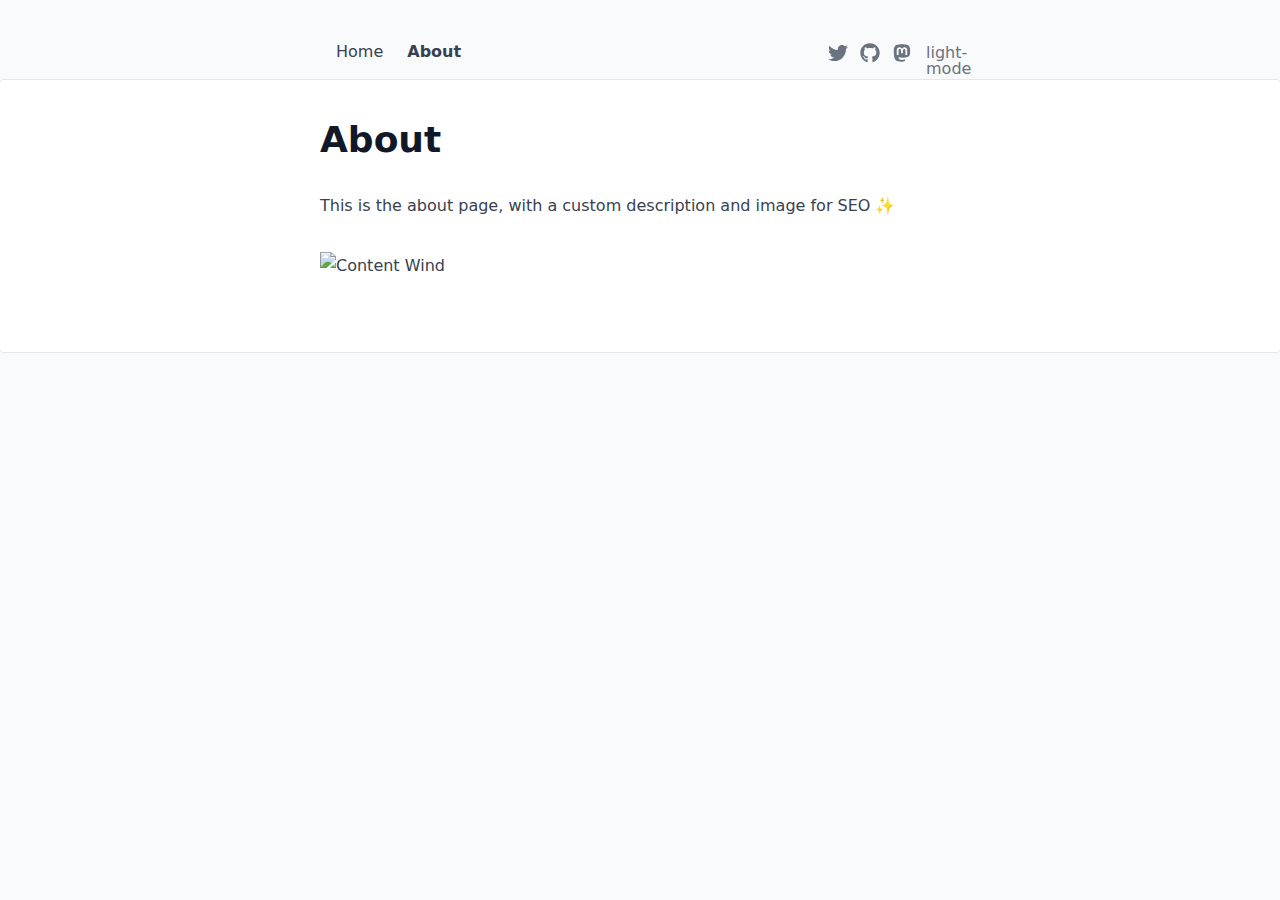
==== about/index.html @ ec0060a5 "Deploying to gh-pages from @ sdsoldi/fechas-pcfutbol@ead075a1a4269abf034010d675657d88523efaa9 🚀" ====
<!DOCTYPE html><html  lang="en" data-capo=""><head><meta charset="utf-8">
<meta name="viewport" content="width=device-width, initial-scale=1">
<title>About</title>
<style>/*! tailwindcss v3.4.10 | MIT License | https://tailwindcss.com*/*,:after,:before{border:0 solid #e5e7eb;box-sizing:border-box}:after,:before{--tw-content:""}:host,html{line-height:1.5;-webkit-text-size-adjust:100%;font-family:ui-sans-serif,system-ui,sans-serif,Apple Color Emoji,Segoe UI Emoji,Segoe UI Symbol,Noto Color Emoji;font-feature-settings:normal;font-variation-settings:normal;tab-size:4;-webkit-tap-highlight-color:transparent}body{line-height:inherit;margin:0}hr{border-top-width:1px;color:inherit;height:0}abbr:where([title]){-webkit-text-decoration:underline dotted;text-decoration:underline dotted}h1,h2,h3,h4,h5,h6{font-size:inherit;font-weight:inherit}a{color:inherit;text-decoration:inherit}b,strong{font-weight:bolder}code,kbd,pre,samp{font-family:ui-monospace,SFMono-Regular,Menlo,Monaco,Consolas,Liberation Mono,Courier New,monospace;font-feature-settings:normal;font-size:1em;font-variation-settings:normal}small{font-size:80%}sub,sup{font-size:75%;line-height:0;position:relative;vertical-align:initial}sub{bottom:-.25em}sup{top:-.5em}table{border-collapse:collapse;border-color:inherit;text-indent:0}button,input,optgroup,select,textarea{color:inherit;font-family:inherit;font-feature-settings:inherit;font-size:100%;font-variation-settings:inherit;font-weight:inherit;letter-spacing:inherit;line-height:inherit;margin:0;padding:0}button,select{text-transform:none}button,input:where([type=button]),input:where([type=reset]),input:where([type=submit]){-webkit-appearance:button;background-color:initial;background-image:none}:-moz-focusring{outline:auto}:-moz-ui-invalid{box-shadow:none}progress{vertical-align:initial}::-webkit-inner-spin-button,::-webkit-outer-spin-button{height:auto}[type=search]{-webkit-appearance:textfield;outline-offset:-2px}::-webkit-search-decoration{-webkit-appearance:none}::-webkit-file-upload-button{-webkit-appearance:button;font:inherit}summary{display:list-item}blockquote,dd,dl,figure,h1,h2,h3,h4,h5,h6,hr,p,pre{margin:0}fieldset{margin:0}fieldset,legend{padding:0}menu,ol,ul{list-style:none;margin:0;padding:0}dialog{padding:0}textarea{resize:vertical}input::placeholder,textarea::placeholder{color:#9ca3af;opacity:1}[role=button],button{cursor:pointer}:disabled{cursor:default}audio,canvas,embed,iframe,img,object,svg,video{display:block;vertical-align:middle}img,video{height:auto;max-width:100%}[hidden]{display:none}*,::backdrop,:after,:before{--tw-border-spacing-x:0;--tw-border-spacing-y:0;--tw-translate-x:0;--tw-translate-y:0;--tw-rotate:0;--tw-skew-x:0;--tw-skew-y:0;--tw-scale-x:1;--tw-scale-y:1;--tw-pan-x: ;--tw-pan-y: ;--tw-pinch-zoom: ;--tw-scroll-snap-strictness:proximity;--tw-gradient-from-position: ;--tw-gradient-via-position: ;--tw-gradient-to-position: ;--tw-ordinal: ;--tw-slashed-zero: ;--tw-numeric-figure: ;--tw-numeric-spacing: ;--tw-numeric-fraction: ;--tw-ring-inset: ;--tw-ring-offset-width:0px;--tw-ring-offset-color:#fff;--tw-ring-color:#3b82f680;--tw-ring-offset-shadow:0 0 #0000;--tw-ring-shadow:0 0 #0000;--tw-shadow:0 0 #0000;--tw-shadow-colored:0 0 #0000;--tw-blur: ;--tw-brightness: ;--tw-contrast: ;--tw-grayscale: ;--tw-hue-rotate: ;--tw-invert: ;--tw-saturate: ;--tw-sepia: ;--tw-drop-shadow: ;--tw-backdrop-blur: ;--tw-backdrop-brightness: ;--tw-backdrop-contrast: ;--tw-backdrop-grayscale: ;--tw-backdrop-hue-rotate: ;--tw-backdrop-invert: ;--tw-backdrop-opacity: ;--tw-backdrop-saturate: ;--tw-backdrop-sepia: ;--tw-contain-size: ;--tw-contain-layout: ;--tw-contain-paint: ;--tw-contain-style: }.prose{color:var(--tw-prose-body);max-width:65ch}.prose :where(p):not(:where([class~=not-prose],[class~=not-prose] *)){margin-bottom:1.25em;margin-top:1.25em}.prose :where([class~=lead]):not(:where([class~=not-prose],[class~=not-prose] *)){color:var(--tw-prose-lead);font-size:1.25em;line-height:1.6;margin-bottom:1.2em;margin-top:1.2em}.prose :where(a):not(:where([class~=not-prose],[class~=not-prose] *)){color:var(--tw-prose-links);font-weight:500;text-decoration:underline}.prose :where(strong):not(:where([class~=not-prose],[class~=not-prose] *)){color:var(--tw-prose-bold);font-weight:600}.prose :where(a strong):not(:where([class~=not-prose],[class~=not-prose] *)){color:inherit}.prose :where(blockquote strong):not(:where([class~=not-prose],[class~=not-prose] *)){color:inherit}.prose :where(thead th strong):not(:where([class~=not-prose],[class~=not-prose] *)){color:inherit}.prose :where(ol):not(:where([class~=not-prose],[class~=not-prose] *)){list-style-type:decimal;margin-bottom:1.25em;margin-top:1.25em;padding-inline-start:1.625em}.prose :where(ol[type=A]):not(:where([class~=not-prose],[class~=not-prose] *)){list-style-type:upper-alpha}.prose :where(ol[type=a]):not(:where([class~=not-prose],[class~=not-prose] *)){list-style-type:lower-alpha}.prose :where(ol[type=A s]):not(:where([class~=not-prose],[class~=not-prose] *)){list-style-type:upper-alpha}.prose :where(ol[type=a s]):not(:where([class~=not-prose],[class~=not-prose] *)){list-style-type:lower-alpha}.prose :where(ol[type=I]):not(:where([class~=not-prose],[class~=not-prose] *)){list-style-type:upper-roman}.prose :where(ol[type=i]):not(:where([class~=not-prose],[class~=not-prose] *)){list-style-type:lower-roman}.prose :where(ol[type=I s]):not(:where([class~=not-prose],[class~=not-prose] *)){list-style-type:upper-roman}.prose :where(ol[type=i s]):not(:where([class~=not-prose],[class~=not-prose] *)){list-style-type:lower-roman}.prose :where(ol[type="1"]):not(:where([class~=not-prose],[class~=not-prose] *)){list-style-type:decimal}.prose :where(ul):not(:where([class~=not-prose],[class~=not-prose] *)){list-style-type:disc;margin-bottom:1.25em;margin-top:1.25em;padding-inline-start:1.625em}.prose :where(ol>li):not(:where([class~=not-prose],[class~=not-prose] *))::marker{color:var(--tw-prose-counters);font-weight:400}.prose :where(ul>li):not(:where([class~=not-prose],[class~=not-prose] *))::marker{color:var(--tw-prose-bullets)}.prose :where(dt):not(:where([class~=not-prose],[class~=not-prose] *)){color:var(--tw-prose-headings);font-weight:600;margin-top:1.25em}.prose :where(hr):not(:where([class~=not-prose],[class~=not-prose] *)){border-color:var(--tw-prose-hr);border-top-width:1px;margin-bottom:3em;margin-top:3em}.prose :where(blockquote):not(:where([class~=not-prose],[class~=not-prose] *)){border-inline-start-color:var(--tw-prose-quote-borders);border-inline-start-width:.25rem;color:var(--tw-prose-quotes);font-style:italic;font-weight:500;margin-bottom:1.6em;margin-top:1.6em;padding-inline-start:1em;quotes:"\201C""\201D""\2018""\2019"}.prose :where(blockquote p:first-of-type):not(:where([class~=not-prose],[class~=not-prose] *)):before{content:open-quote}.prose :where(blockquote p:last-of-type):not(:where([class~=not-prose],[class~=not-prose] *)):after{content:close-quote}.prose :where(h1):not(:where([class~=not-prose],[class~=not-prose] *)){color:var(--tw-prose-headings);font-size:2.25em;font-weight:800;line-height:1.1111111;margin-bottom:.8888889em;margin-top:0}.prose :where(h1 strong):not(:where([class~=not-prose],[class~=not-prose] *)){color:inherit;font-weight:900}.prose :where(h2):not(:where([class~=not-prose],[class~=not-prose] *)){color:var(--tw-prose-headings);font-size:1.5em;font-weight:700;line-height:1.3333333;margin-bottom:1em;margin-top:2em}.prose :where(h2 strong):not(:where([class~=not-prose],[class~=not-prose] *)){color:inherit;font-weight:800}.prose :where(h3):not(:where([class~=not-prose],[class~=not-prose] *)){color:var(--tw-prose-headings);font-size:1.25em;font-weight:600;line-height:1.6;margin-bottom:.6em;margin-top:1.6em}.prose :where(h3 strong):not(:where([class~=not-prose],[class~=not-prose] *)){color:inherit;font-weight:700}.prose :where(h4):not(:where([class~=not-prose],[class~=not-prose] *)){color:var(--tw-prose-headings);font-weight:600;line-height:1.5;margin-bottom:.5em;margin-top:1.5em}.prose :where(h4 strong):not(:where([class~=not-prose],[class~=not-prose] *)){color:inherit;font-weight:700}.prose :where(img):not(:where([class~=not-prose],[class~=not-prose] *)){margin-bottom:2em;margin-top:2em}.prose :where(picture):not(:where([class~=not-prose],[class~=not-prose] *)){display:block;margin-bottom:2em;margin-top:2em}.prose :where(video):not(:where([class~=not-prose],[class~=not-prose] *)){margin-bottom:2em;margin-top:2em}.prose :where(kbd):not(:where([class~=not-prose],[class~=not-prose] *)){border-radius:.3125rem;box-shadow:0 0 0 1px rgb(var(--tw-prose-kbd-shadows)/10%),0 3px 0 rgb(var(--tw-prose-kbd-shadows)/10%);color:var(--tw-prose-kbd);font-family:inherit;font-size:.875em;font-weight:500;padding-inline-end:.375em;padding-bottom:.1875em;padding-top:.1875em;padding-inline-start:.375em}.prose :where(code):not(:where([class~=not-prose],[class~=not-prose] *)){color:var(--tw-prose-code);font-size:.875em;font-weight:600}.prose :where(code):not(:where([class~=not-prose],[class~=not-prose] *)):before{content:"`"}.prose :where(code):not(:where([class~=not-prose],[class~=not-prose] *)):after{content:"`"}.prose :where(a code):not(:where([class~=not-prose],[class~=not-prose] *)){color:inherit}.prose :where(h1 code):not(:where([class~=not-prose],[class~=not-prose] *)){color:inherit}.prose :where(h2 code):not(:where([class~=not-prose],[class~=not-prose] *)){color:inherit;font-size:.875em}.prose :where(h3 code):not(:where([class~=not-prose],[class~=not-prose] *)){color:inherit;font-size:.9em}.prose :where(h4 code):not(:where([class~=not-prose],[class~=not-prose] *)){color:inherit}.prose :where(blockquote code):not(:where([class~=not-prose],[class~=not-prose] *)){color:inherit}.prose :where(thead th code):not(:where([class~=not-prose],[class~=not-prose] *)){color:inherit}.prose :where(pre):not(:where([class~=not-prose],[class~=not-prose] *)){background-color:var(--tw-prose-pre-bg);border-radius:.375rem;color:var(--tw-prose-pre-code);font-size:.875em;font-weight:400;line-height:1.7142857;margin-bottom:1.7142857em;margin-top:1.7142857em;overflow-x:auto;padding-inline-end:1.1428571em;padding-bottom:.8571429em;padding-top:.8571429em;padding-inline-start:1.1428571em}.prose :where(pre code):not(:where([class~=not-prose],[class~=not-prose] *)){background-color:initial;border-radius:0;border-width:0;color:inherit;font-family:inherit;font-size:inherit;font-weight:inherit;line-height:inherit;padding:0}.prose :where(pre code):not(:where([class~=not-prose],[class~=not-prose] *)):before{content:none}.prose :where(pre code):not(:where([class~=not-prose],[class~=not-prose] *)):after{content:none}.prose :where(table):not(:where([class~=not-prose],[class~=not-prose] *)){font-size:.875em;line-height:1.7142857;margin-bottom:2em;margin-top:2em;table-layout:auto;width:100%}.prose :where(thead):not(:where([class~=not-prose],[class~=not-prose] *)){border-bottom-color:var(--tw-prose-th-borders);border-bottom-width:1px}.prose :where(thead th):not(:where([class~=not-prose],[class~=not-prose] *)){color:var(--tw-prose-headings);font-weight:600;padding-inline-end:.5714286em;padding-bottom:.5714286em;padding-inline-start:.5714286em;vertical-align:bottom}.prose :where(tbody tr):not(:where([class~=not-prose],[class~=not-prose] *)){border-bottom-color:var(--tw-prose-td-borders);border-bottom-width:1px}.prose :where(tbody tr:last-child):not(:where([class~=not-prose],[class~=not-prose] *)){border-bottom-width:0}.prose :where(tbody td):not(:where([class~=not-prose],[class~=not-prose] *)){vertical-align:initial}.prose :where(tfoot):not(:where([class~=not-prose],[class~=not-prose] *)){border-top-color:var(--tw-prose-th-borders);border-top-width:1px}.prose :where(tfoot td):not(:where([class~=not-prose],[class~=not-prose] *)){vertical-align:top}.prose :where(th,td):not(:where([class~=not-prose],[class~=not-prose] *)){text-align:start}.prose :where(figure>*):not(:where([class~=not-prose],[class~=not-prose] *)){margin-bottom:0;margin-top:0}.prose :where(figcaption):not(:where([class~=not-prose],[class~=not-prose] *)){color:var(--tw-prose-captions);font-size:.875em;line-height:1.4285714;margin-top:.8571429em}.prose{--tw-prose-body:#374151;--tw-prose-headings:#111827;--tw-prose-lead:#4b5563;--tw-prose-links:#111827;--tw-prose-bold:#111827;--tw-prose-counters:#6b7280;--tw-prose-bullets:#d1d5db;--tw-prose-hr:#e5e7eb;--tw-prose-quotes:#111827;--tw-prose-quote-borders:#e5e7eb;--tw-prose-captions:#6b7280;--tw-prose-kbd:#111827;--tw-prose-kbd-shadows:17 24 39;--tw-prose-code:#111827;--tw-prose-pre-code:#e5e7eb;--tw-prose-pre-bg:#1f2937;--tw-prose-th-borders:#d1d5db;--tw-prose-td-borders:#e5e7eb;--tw-prose-invert-body:#d1d5db;--tw-prose-invert-headings:#fff;--tw-prose-invert-lead:#9ca3af;--tw-prose-invert-links:#fff;--tw-prose-invert-bold:#fff;--tw-prose-invert-counters:#9ca3af;--tw-prose-invert-bullets:#4b5563;--tw-prose-invert-hr:#374151;--tw-prose-invert-quotes:#f3f4f6;--tw-prose-invert-quote-borders:#374151;--tw-prose-invert-captions:#9ca3af;--tw-prose-invert-kbd:#fff;--tw-prose-invert-kbd-shadows:255 255 255;--tw-prose-invert-code:#fff;--tw-prose-invert-pre-code:#d1d5db;--tw-prose-invert-pre-bg:#00000080;--tw-prose-invert-th-borders:#4b5563;--tw-prose-invert-td-borders:#374151;font-size:1rem;line-height:1.75}.prose :where(picture>img):not(:where([class~=not-prose],[class~=not-prose] *)){margin-bottom:0;margin-top:0}.prose :where(li):not(:where([class~=not-prose],[class~=not-prose] *)){margin-bottom:.5em;margin-top:.5em}.prose :where(ol>li):not(:where([class~=not-prose],[class~=not-prose] *)){padding-inline-start:.375em}.prose :where(ul>li):not(:where([class~=not-prose],[class~=not-prose] *)){padding-inline-start:.375em}.prose :where(.prose>ul>li p):not(:where([class~=not-prose],[class~=not-prose] *)){margin-bottom:.75em;margin-top:.75em}.prose :where(.prose>ul>li>p:first-child):not(:where([class~=not-prose],[class~=not-prose] *)){margin-top:1.25em}.prose :where(.prose>ul>li>p:last-child):not(:where([class~=not-prose],[class~=not-prose] *)){margin-bottom:1.25em}.prose :where(.prose>ol>li>p:first-child):not(:where([class~=not-prose],[class~=not-prose] *)){margin-top:1.25em}.prose :where(.prose>ol>li>p:last-child):not(:where([class~=not-prose],[class~=not-prose] *)){margin-bottom:1.25em}.prose :where(ul ul,ul ol,ol ul,ol ol):not(:where([class~=not-prose],[class~=not-prose] *)){margin-bottom:.75em;margin-top:.75em}.prose :where(dl):not(:where([class~=not-prose],[class~=not-prose] *)){margin-bottom:1.25em;margin-top:1.25em}.prose :where(dd):not(:where([class~=not-prose],[class~=not-prose] *)){margin-top:.5em;padding-inline-start:1.625em}.prose :where(hr+*):not(:where([class~=not-prose],[class~=not-prose] *)){margin-top:0}.prose :where(h2+*):not(:where([class~=not-prose],[class~=not-prose] *)){margin-top:0}.prose :where(h3+*):not(:where([class~=not-prose],[class~=not-prose] *)){margin-top:0}.prose :where(h4+*):not(:where([class~=not-prose],[class~=not-prose] *)){margin-top:0}.prose :where(thead th:first-child):not(:where([class~=not-prose],[class~=not-prose] *)){padding-inline-start:0}.prose :where(thead th:last-child):not(:where([class~=not-prose],[class~=not-prose] *)){padding-inline-end:0}.prose :where(tbody td,tfoot td):not(:where([class~=not-prose],[class~=not-prose] *)){padding-inline-end:.5714286em;padding-bottom:.5714286em;padding-top:.5714286em;padding-inline-start:.5714286em}.prose :where(tbody td:first-child,tfoot td:first-child):not(:where([class~=not-prose],[class~=not-prose] *)){padding-inline-start:0}.prose :where(tbody td:last-child,tfoot td:last-child):not(:where([class~=not-prose],[class~=not-prose] *)){padding-inline-end:0}.prose :where(figure):not(:where([class~=not-prose],[class~=not-prose] *)){margin-bottom:2em;margin-top:2em}.prose :where(.prose>:first-child):not(:where([class~=not-prose],[class~=not-prose] *)){margin-top:0}.prose :where(.prose>:last-child):not(:where([class~=not-prose],[class~=not-prose] *)){margin-bottom:0}.sr-only{height:1px;margin:-1px;overflow:hidden;padding:0;position:absolute;width:1px;clip:rect(0,0,0,0);border-width:0;white-space:nowrap}.static{position:static}.m-auto{margin:auto}.mx-auto{margin-left:auto;margin-right:auto}.mr-6{margin-right:1.5rem}.block{display:block}.inline-block{display:inline-block}.flex{display:flex}.inline-flex{display:inline-flex}.h-4{height:1rem}.h-5{height:1.25rem}.w-4{width:1rem}.w-5{width:1.25rem}.max-w-2xl{max-width:42rem}.max-w-full{max-width:100%}.max-w-none{max-width:none}.items-center{align-items:center}.justify-between{justify-content:space-between}.gap-1{gap:.25rem}.space-x-3>:not([hidden])~:not([hidden]){--tw-space-x-reverse:0;margin-left:calc(.75rem*(1 - var(--tw-space-x-reverse)));margin-right:calc(.75rem*var(--tw-space-x-reverse))}.overflow-x-auto{overflow-x:auto}.rounded{border-radius:.25rem}.bg-gray-50{--tw-bg-opacity:1;background-color:rgb(249 250 251/var(--tw-bg-opacity))}.bg-gray-800{--tw-bg-opacity:1;background-color:rgb(31 41 55/var(--tw-bg-opacity))}.bg-white{--tw-bg-opacity:1;background-color:rgb(255 255 255/var(--tw-bg-opacity))}.px-3{padding-left:.75rem;padding-right:.75rem}.px-4{padding-left:1rem;padding-right:1rem}.py-1{padding-bottom:.25rem;padding-top:.25rem}.py-10{padding-bottom:2.5rem;padding-top:2.5rem}.py-4{padding-bottom:1rem;padding-top:1rem}.text-2xl{font-size:1.5rem;line-height:2rem}.font-bold{font-weight:700}.text-black{--tw-text-opacity:1;color:rgb(0 0 0/var(--tw-text-opacity))}.text-gray-500{--tw-text-opacity:1;color:rgb(107 114 128/var(--tw-text-opacity))}.text-gray-700{--tw-text-opacity:1;color:rgb(55 65 81/var(--tw-text-opacity))}.text-white{--tw-text-opacity:1;color:rgb(255 255 255/var(--tw-text-opacity))}.no-underline{text-decoration-line:none}.ring-1{--tw-ring-offset-shadow:var(--tw-ring-inset) 0 0 0 var(--tw-ring-offset-width) var(--tw-ring-offset-color);--tw-ring-shadow:var(--tw-ring-inset) 0 0 0 calc(1px + var(--tw-ring-offset-width)) var(--tw-ring-color);box-shadow:var(--tw-ring-offset-shadow),var(--tw-ring-shadow),var(--tw-shadow,0 0 #0000)}.ring-gray-200{--tw-ring-opacity:1;--tw-ring-color:rgb(229 231 235/var(--tw-ring-opacity))}.transition{transition-duration:.15s;transition-property:color,background-color,border-color,text-decoration-color,fill,stroke,opacity,box-shadow,transform,filter,-webkit-backdrop-filter;transition-property:color,background-color,border-color,text-decoration-color,fill,stroke,opacity,box-shadow,transform,filter,backdrop-filter;transition-property:color,background-color,border-color,text-decoration-color,fill,stroke,opacity,box-shadow,transform,filter,backdrop-filter,-webkit-backdrop-filter;transition-timing-function:cubic-bezier(.4,0,.2,1)}.dark\:prose-invert:is(.dark *){--tw-prose-body:var(--tw-prose-invert-body);--tw-prose-headings:var(--tw-prose-invert-headings);--tw-prose-lead:var(--tw-prose-invert-lead);--tw-prose-links:var(--tw-prose-invert-links);--tw-prose-bold:var(--tw-prose-invert-bold);--tw-prose-counters:var(--tw-prose-invert-counters);--tw-prose-bullets:var(--tw-prose-invert-bullets);--tw-prose-hr:var(--tw-prose-invert-hr);--tw-prose-quotes:var(--tw-prose-invert-quotes);--tw-prose-quote-borders:var(--tw-prose-invert-quote-borders);--tw-prose-captions:var(--tw-prose-invert-captions);--tw-prose-kbd:var(--tw-prose-invert-kbd);--tw-prose-kbd-shadows:var(--tw-prose-invert-kbd-shadows);--tw-prose-code:var(--tw-prose-invert-code);--tw-prose-pre-code:var(--tw-prose-invert-pre-code);--tw-prose-pre-bg:var(--tw-prose-invert-pre-bg);--tw-prose-th-borders:var(--tw-prose-invert-th-borders);--tw-prose-td-borders:var(--tw-prose-invert-td-borders)}.hover\:text-gray-700:hover{--tw-text-opacity:1;color:rgb(55 65 81/var(--tw-text-opacity))}.prose-a\:border-b :is(:where(a):not(:where([class~=not-prose],[class~=not-prose] *))){border-bottom-width:1px}.prose-a\:border-dashed :is(:where(a):not(:where([class~=not-prose],[class~=not-prose] *))){border-style:dashed}.prose-a\:font-normal :is(:where(a):not(:where([class~=not-prose],[class~=not-prose] *))){font-weight:400}.prose-a\:no-underline :is(:where(a):not(:where([class~=not-prose],[class~=not-prose] *))){text-decoration-line:none}.hover\:prose-a\:border-solid :is(:where(a):not(:where([class~=not-prose],[class~=not-prose] *))):hover{border-style:solid}.hover\:prose-a\:border-primary-400 :is(:where(a):not(:where([class~=not-prose],[class~=not-prose] *))):hover{--tw-border-opacity:1;border-color:rgb(52 211 153/var(--tw-border-opacity))}.hover\:prose-a\:text-primary-400 :is(:where(a):not(:where([class~=not-prose],[class~=not-prose] *))):hover{--tw-text-opacity:1;color:rgb(52 211 153/var(--tw-text-opacity))}.prose-pre\:bg-gray-100 :is(:where(pre):not(:where([class~=not-prose],[class~=not-prose] *))){--tw-bg-opacity:1;background-color:rgb(243 244 246/var(--tw-bg-opacity))}.dark\:bg-gray-200:is(.dark *){--tw-bg-opacity:1;background-color:rgb(229 231 235/var(--tw-bg-opacity))}.dark\:bg-gray-800:is(.dark *){--tw-bg-opacity:1;background-color:rgb(31 41 55/var(--tw-bg-opacity))}.dark\:bg-gray-900:is(.dark *){--tw-bg-opacity:1;background-color:rgb(17 24 39/var(--tw-bg-opacity))}.dark\:text-gray-100:is(.dark *){--tw-text-opacity:1;color:rgb(243 244 246/var(--tw-text-opacity))}.dark\:text-gray-200:is(.dark *){--tw-text-opacity:1;color:rgb(229 231 235/var(--tw-text-opacity))}.dark\:text-gray-300:is(.dark *){--tw-text-opacity:1;color:rgb(209 213 219/var(--tw-text-opacity))}.dark\:text-gray-950:is(.dark *){--tw-text-opacity:1;color:rgb(3 7 18/var(--tw-text-opacity))}.dark\:ring-gray-700:is(.dark *){--tw-ring-opacity:1;--tw-ring-color:rgb(55 65 81/var(--tw-ring-opacity))}.dark\:hover\:text-gray-300:hover:is(.dark *){--tw-text-opacity:1;color:rgb(209 213 219/var(--tw-text-opacity))}.dark\:prose-pre\:bg-gray-900 :is(:where(pre):not(:where([class~=not-prose],[class~=not-prose] *))):is(.dark *){--tw-bg-opacity:1;background-color:rgb(17 24 39/var(--tw-bg-opacity))}@media (min-width:640px){.sm\:rounded{border-radius:.25rem}.sm\:rounded-lg{border-radius:.5rem}.sm\:px-8{padding-left:2rem;padding-right:2rem}.sm\:pb-10{padding-bottom:2.5rem}.sm\:pt-6{padding-top:1.5rem}.sm\:shadow{--tw-shadow:0 1px 3px 0 #0000001a,0 1px 2px -1px #0000001a;--tw-shadow-colored:0 1px 3px 0 var(--tw-shadow-color),0 1px 2px -1px var(--tw-shadow-color);box-shadow:var(--tw-ring-offset-shadow,0 0 #0000),var(--tw-ring-shadow,0 0 #0000),var(--tw-shadow)}}</style>
<style>.icon[data-v-0a28fc31]{display:inline-block;vertical-align:middle}</style>
<style>body{--tw-bg-opacity:1;background-color:rgb(249 250 251/var(--tw-bg-opacity));--tw-text-opacity:1;color:rgb(0 0 0/var(--tw-text-opacity))}body:is(.dark *){--tw-bg-opacity:1;background-color:rgb(17 24 39/var(--tw-bg-opacity));--tw-text-opacity:1;color:rgb(255 255 255/var(--tw-text-opacity))}</style>
<link rel="stylesheet" href="/_nuxt/entry.BnsfgMsK.css">
<link rel="preload" as="fetch" crossorigin="anonymous" href="/about/_payload.json?b974ae29-5be4-4662-a5c2-92e1cc2f64b7">
<link rel="modulepreload" as="script" crossorigin href="/_nuxt/DIPg0FKd.js">
<link rel="modulepreload" as="script" crossorigin href="/_nuxt/Xn0k7hxn.js">
<link rel="modulepreload" as="script" crossorigin href="/_nuxt/C9EnpKHG.js">
<link rel="modulepreload" as="script" crossorigin href="/_nuxt/Di_bL8kv.js">
<link rel="modulepreload" as="script" crossorigin href="/_nuxt/AyZefu6f.js">
<link rel="modulepreload" as="script" crossorigin href="/_nuxt/Dnd51l0P.js">
<link rel="modulepreload" as="script" crossorigin href="/_nuxt/Bp4qzLeB.js">
<link rel="modulepreload" as="script" crossorigin href="/_nuxt/D7AiBtnh.js">
<link rel="modulepreload" as="script" crossorigin href="/_nuxt/C_GLMlNM.js">
<link rel="modulepreload" as="script" crossorigin href="/_nuxt/CzA79M6a.js">
<link rel="modulepreload" as="script" crossorigin href="/_nuxt/B383greF.js">
<link rel="modulepreload" as="script" crossorigin href="/_nuxt/9Ujvibsv.js">
<link rel="modulepreload" as="script" crossorigin href="/_nuxt/Aw4WZQuD.js">
<link rel="prefetch" as="script" crossorigin href="/_nuxt/Okt92OqD.js">
<link rel="prefetch" as="script" crossorigin href="/_nuxt/Ru-yQDPY.js">
<link rel="prefetch" as="style" href="/_nuxt/useStudio.CwPWSK-6.css">
<link rel="prefetch" as="script" crossorigin href="/_nuxt/BYSaR7Lj.js">
<link rel="prefetch" as="script" crossorigin href="/_nuxt/BmF3kHLt.js">
<link rel="prefetch" as="script" crossorigin href="/_nuxt/BLrUn0YR.js">
<meta name="twitter:card" content="summary_large_image">
<meta property="og:title" content="About">
<meta name="description" content="This is a custom description for Content Wind about page.">
<meta property="og:description" content="This is a custom description for Content Wind about page.">
<meta property="og:image" content="https://fastly.picsum.photos/id/866/536/354.jpg?hmac=tGofDTV7tl2rprappPzKFiZ9vDh5MKj39oa2D--gqhA">
<script type="module" src="/_nuxt/DIPg0FKd.js" crossorigin></script><script>"use strict";(()=>{const a=window,e=document.documentElement,c=window.localStorage,d=["dark","light"],n=c&&c.getItem&&c.getItem("nuxt-color-mode")||"system";let l=n==="system"?f():n;const i=e.getAttribute("data-color-mode-forced");i&&(l=i),r(l),a["__NUXT_COLOR_MODE__"]={preference:n,value:l,getColorScheme:f,addColorScheme:r,removeColorScheme:u};function r(o){const t=""+o+"",s="";e.classList?e.classList.add(t):e.className+=" "+t,s&&e.setAttribute("data-"+s,o)}function u(o){const t=""+o+"",s="";e.classList?e.classList.remove(t):e.className=e.className.replace(new RegExp(t,"g"),""),s&&e.removeAttribute("data-"+s)}function m(o){return a.matchMedia("(prefers-color-scheme"+o+")")}function f(){if(a.matchMedia&&m("").media!=="not all"){for(const o of d)if(m(":"+o).matches)return o}return"light"}})();</script></head><body><div id="__nuxt"><div class="sm:pt-6 sm:pb-10"><!----><!----><!----><div class="nuxt-loading-indicator" style="position:fixed;top:0;right:0;left:0;pointer-events:none;width:auto;height:3px;opacity:0;background:repeating-linear-gradient(to right,#00dc82 0%,#34cdfe 50%,#0047e1 100%);background-size:Infinity% auto;transform:scaleX(0%);transform-origin:left;transition:transform 0.1s, height 0.4s, opacity 0.4s;z-index:999999;"></div><div class="flex justify-between max-w-2xl px-4 py-4 mx-auto sm:px-8"><div class="text-gray-700 dark:text-gray-200"><!--[--><a href="/" class="mr-6">Home</a><a aria-current="page" href="/about" class="font-bold router-link-exact-active mr-6">About</a><!--]--></div><div class="space-x-3 transition text-gray-500"><a href="https://twitter.com/Atinux" title="Twitter" class="dark:text-gray-100 hover:text-gray-700 dark:hover:text-gray-300"><svg xmlns="http://www.w3.org/2000/svg" xmlns:xlink="http://www.w3.org/1999/xlink" aria-hidden="true" role="img" class="icon w-5 h-5" style="" width="1em" height="1em" viewBox="0 0 512 512" data-v-0a28fc31><path fill="currentColor" d="M459.37 151.716c.325 4.548.325 9.097.325 13.645c0 138.72-105.583 298.558-298.558 298.558c-59.452 0-114.68-17.219-161.137-47.106c8.447.974 16.568 1.299 25.34 1.299c49.055 0 94.213-16.568 130.274-44.832c-46.132-.975-84.792-31.188-98.112-72.772c6.498.974 12.995 1.624 19.818 1.624c9.421 0 18.843-1.3 27.614-3.573c-48.081-9.747-84.143-51.98-84.143-102.985v-1.299c13.969 7.797 30.214 12.67 47.431 13.319c-28.264-18.843-46.781-51.005-46.781-87.391c0-19.492 5.197-37.36 14.294-52.954c51.655 63.675 129.3 105.258 216.365 109.807c-1.624-7.797-2.599-15.918-2.599-24.04c0-57.828 46.782-104.934 104.934-104.934c30.213 0 57.502 12.67 76.67 33.137c23.715-4.548 46.456-13.32 66.599-25.34c-7.798 24.366-24.366 44.833-46.132 57.827c21.117-2.273 41.584-8.122 60.426-16.243c-14.292 20.791-32.161 39.308-52.628 54.253"/></svg></a><a href="https://github.com/Atinux/content-wind" title="GitHub" class="dark:text-gray-100 hover:text-gray-700 dark:hover:text-gray-300"><svg xmlns="http://www.w3.org/2000/svg" xmlns:xlink="http://www.w3.org/1999/xlink" aria-hidden="true" role="img" class="icon w-5 h-5" style="" width="1em" height="1em" viewBox="0 0 496 512" data-v-0a28fc31><path fill="currentColor" d="M165.9 397.4c0 2-2.3 3.6-5.2 3.6c-3.3.3-5.6-1.3-5.6-3.6c0-2 2.3-3.6 5.2-3.6c3-.3 5.6 1.3 5.6 3.6m-31.1-4.5c-.7 2 1.3 4.3 4.3 4.9c2.6 1 5.6 0 6.2-2s-1.3-4.3-4.3-5.2c-2.6-.7-5.5.3-6.2 2.3m44.2-1.7c-2.9.7-4.9 2.6-4.6 4.9c.3 2 2.9 3.3 5.9 2.6c2.9-.7 4.9-2.6 4.6-4.6c-.3-1.9-3-3.2-5.9-2.9M244.8 8C106.1 8 0 113.3 0 252c0 110.9 69.8 205.8 169.5 239.2c12.8 2.3 17.3-5.6 17.3-12.1c0-6.2-.3-40.4-.3-61.4c0 0-70 15-84.7-29.8c0 0-11.4-29.1-27.8-36.6c0 0-22.9-15.7 1.6-15.4c0 0 24.9 2 38.6 25.8c21.9 38.6 58.6 27.5 72.9 20.9c2.3-16 8.8-27.1 16-33.7c-55.9-6.2-112.3-14.3-112.3-110.5c0-27.5 7.6-41.3 23.6-58.9c-2.6-6.5-11.1-33.3 2.6-67.9c20.9-6.5 69 27 69 27c20-5.6 41.5-8.5 62.8-8.5s42.8 2.9 62.8 8.5c0 0 48.1-33.6 69-27c13.7 34.7 5.2 61.4 2.6 67.9c16 17.7 25.8 31.5 25.8 58.9c0 96.5-58.9 104.2-114.8 110.5c9.2 7.9 17 22.9 17 46.4c0 33.7-.3 75.4-.3 83.6c0 6.5 4.6 14.4 17.3 12.1C428.2 457.8 496 362.9 496 252C496 113.3 383.5 8 244.8 8M97.2 352.9c-1.3 1-1 3.3.7 5.2c1.6 1.6 3.9 2.3 5.2 1c1.3-1 1-3.3-.7-5.2c-1.6-1.6-3.9-2.3-5.2-1m-10.8-8.1c-.7 1.3.3 2.9 2.3 3.9c1.6 1 3.6.7 4.3-.7c.7-1.3-.3-2.9-2.3-3.9c-2-.6-3.6-.3-4.3.7m32.4 35.6c-1.6 1.3-1 4.3 1.3 6.2c2.3 2.3 5.2 2.6 6.5 1c1.3-1.3.7-4.3-1.3-6.2c-2.2-2.3-5.2-2.6-6.5-1m-11.4-14.7c-1.6 1-1.6 3.6 0 5.9s4.3 3.3 5.6 2.3c1.6-1.3 1.6-3.9 0-6.2c-1.4-2.3-4-3.3-5.6-2"/></svg></a><a href="https://elk.zone/@atinux@webtoo.ls" title="Mastodon" class="dark:text-gray-100 hover:text-gray-700 dark:hover:text-gray-300"><svg xmlns="http://www.w3.org/2000/svg" xmlns:xlink="http://www.w3.org/1999/xlink" aria-hidden="true" role="img" class="icon w-5 h-5" style="" width="1em" height="1em" viewBox="0 0 448 512" data-v-0a28fc31><path fill="currentColor" d="M433 179.11c0-97.2-63.71-125.7-63.71-125.7c-62.52-28.7-228.56-28.4-290.48 0c0 0-63.72 28.5-63.72 125.7c0 115.7-6.6 259.4 105.63 289.1c40.51 10.7 75.32 13 103.33 11.4c50.81-2.8 79.32-18.1 79.32-18.1l-1.7-36.9s-36.31 11.4-77.12 10.1c-40.41-1.4-83-4.4-89.63-54a102.5 102.5 0 0 1-.9-13.9c85.63 20.9 158.65 9.1 178.75 6.7c56.12-6.7 105-41.3 111.23-72.9c9.8-49.8 9-121.5 9-121.5m-75.12 125.2h-46.63v-114.2c0-49.7-64-51.6-64 6.9v62.5h-46.33V197c0-58.5-64-56.6-64-6.9v114.2H90.19c0-122.1-5.2-147.9 18.41-175c25.9-28.9 79.82-30.8 103.83 6.1l11.6 19.5l11.6-19.5c24.11-37.1 78.12-34.8 103.83-6.1c23.71 27.3 18.4 53 18.4 175z"/></svg></a><button aria-label="Color Mode" class="inline-block w-5 dark:text-gray-100 hover:text-gray-700 dark:hover:text-gray-300"><span>...</span></button></div></div><!--[--><div class="document-driven-page"><div class="py-10 m-auto bg-white sm:px-8 ring-1 ring-gray-200 dark:ring-gray-700 dark:bg-gray-800 sm:rounded"><main class="max-w-2xl px-4 mx-auto prose dark:prose-invert prose-pre:bg-gray-100 dark:prose-pre:bg-gray-900 hover:prose-a:text-primary-400 prose-a:font-normal prose-a:no-underline prose-a:border-dashed prose-a:border-b hover:prose-a:border-solid hover:prose-a:border-primary-400"><!--[--><div><h1 id="about"><!--[-->About<!--]--></h1><p><!--[-->This is the about page, with a custom description and image for SEO ✨<!--]--></p><p><!--[--><img src="https://fastly.picsum.photos/id/866/536/354.jpg?hmac=tGofDTV7tl2rprappPzKFiZ9vDh5MKj39oa2D--gqhA" alt="Content Wind"><!--]--></p></div><!--]--></main></div></div><!--]--></div></div><div id="teleports"></div><script type="application/json" data-nuxt-data="nuxt-app" data-ssr="true" id="__NUXT_DATA__" data-src="/about/_payload.json?b974ae29-5be4-4662-a5c2-92e1cc2f64b7">[{"state":1,"once":82,"_errors":83,"serverRendered":5,"path":11,"prerenderedAt":85},["Reactive",2],{"$scolor-mode":3,"$sdd-pages":7,"$sdd-surrounds":53,"$sdd-globals":66,"$sdd-navigation":68,"$sicons":71},{"preference":4,"value":4,"unknown":5,"forced":6},"system",true,false,["ShallowRef",8],["ShallowReactive",9],{"/about":10},{"_path":11,"_dir":12,"_draft":6,"_partial":6,"_locale":12,"title":13,"description":14,"navigation":15,"layout":16,"head":17,"body":20,"_type":47,"_id":48,"_source":49,"_file":50,"_stem":51,"_extension":52},"/about","","About","This is the about page, with a custom description and image for SEO ✨",{"title":13},"full-width",{"description":18,"image":19},"This is a custom description for Content Wind about page.","https://fastly.picsum.photos/id/866/536/354.jpg?hmac=tGofDTV7tl2rprappPzKFiZ9vDh5MKj39oa2D--gqhA",{"type":21,"children":22,"toc":44},"root",[23,31,36],{"type":24,"tag":25,"props":26,"children":28},"element","h1",{"id":27},"about",[29],{"type":30,"value":13},"text",{"type":24,"tag":32,"props":33,"children":34},"p",{},[35],{"type":30,"value":14},{"type":24,"tag":32,"props":37,"children":38},{},[39],{"type":24,"tag":40,"props":41,"children":43},"img",{"alt":42,"src":19},"Content Wind",[],{"title":12,"searchDepth":45,"depth":45,"links":46},2,[],"markdown","content:2.about.md","content","2.about.md","2.about","md",["ShallowRef",54],["ShallowReactive",55],{"/about":56},[57,65],{"_path":58,"_dir":12,"_draft":6,"_partial":6,"_locale":12,"title":42,"description":59,"navigation":60,"_type":47,"_id":62,"_source":49,"_file":63,"_stem":64,"_extension":52},"/","A lightweight Nuxt theme to build a Markdown driven website, based on Nuxt Content, TailwindCSS and Iconify ✨",{"title":61},"Home","content:1.index.md","1.index.md","1.index",null,["ShallowRef",67],{},[69,70],{"title":61,"_path":58},{"title":13,"_path":11,"layout":16},{"fa-brands:twitter":72,"fa-brands:github":76,"fa-brands:mastodon":79},{"left":73,"top":73,"width":74,"height":74,"rotate":73,"vFlip":6,"hFlip":6,"body":75},0,512,"\u003Cpath fill=\"currentColor\" d=\"M459.37 151.716c.325 4.548.325 9.097.325 13.645c0 138.72-105.583 298.558-298.558 298.558c-59.452 0-114.68-17.219-161.137-47.106c8.447.974 16.568 1.299 25.34 1.299c49.055 0 94.213-16.568 130.274-44.832c-46.132-.975-84.792-31.188-98.112-72.772c6.498.974 12.995 1.624 19.818 1.624c9.421 0 18.843-1.3 27.614-3.573c-48.081-9.747-84.143-51.98-84.143-102.985v-1.299c13.969 7.797 30.214 12.67 47.431 13.319c-28.264-18.843-46.781-51.005-46.781-87.391c0-19.492 5.197-37.36 14.294-52.954c51.655 63.675 129.3 105.258 216.365 109.807c-1.624-7.797-2.599-15.918-2.599-24.04c0-57.828 46.782-104.934 104.934-104.934c30.213 0 57.502 12.67 76.67 33.137c23.715-4.548 46.456-13.32 66.599-25.34c-7.798 24.366-24.366 44.833-46.132 57.827c21.117-2.273 41.584-8.122 60.426-16.243c-14.292 20.791-32.161 39.308-52.628 54.253\"/>",{"left":73,"top":73,"width":77,"height":74,"rotate":73,"vFlip":6,"hFlip":6,"body":78},496,"\u003Cpath fill=\"currentColor\" d=\"M165.9 397.4c0 2-2.3 3.6-5.2 3.6c-3.3.3-5.6-1.3-5.6-3.6c0-2 2.3-3.6 5.2-3.6c3-.3 5.6 1.3 5.6 3.6m-31.1-4.5c-.7 2 1.3 4.3 4.3 4.9c2.6 1 5.6 0 6.2-2s-1.3-4.3-4.3-5.2c-2.6-.7-5.5.3-6.2 2.3m44.2-1.7c-2.9.7-4.9 2.6-4.6 4.9c.3 2 2.9 3.3 5.9 2.6c2.9-.7 4.9-2.6 4.6-4.6c-.3-1.9-3-3.2-5.9-2.9M244.8 8C106.1 8 0 113.3 0 252c0 110.9 69.8 205.8 169.5 239.2c12.8 2.3 17.3-5.6 17.3-12.1c0-6.2-.3-40.4-.3-61.4c0 0-70 15-84.7-29.8c0 0-11.4-29.1-27.8-36.6c0 0-22.9-15.7 1.6-15.4c0 0 24.9 2 38.6 25.8c21.9 38.6 58.6 27.5 72.9 20.9c2.3-16 8.8-27.1 16-33.7c-55.9-6.2-112.3-14.3-112.3-110.5c0-27.5 7.6-41.3 23.6-58.9c-2.6-6.5-11.1-33.3 2.6-67.9c20.9-6.5 69 27 69 27c20-5.6 41.5-8.5 62.8-8.5s42.8 2.9 62.8 8.5c0 0 48.1-33.6 69-27c13.7 34.7 5.2 61.4 2.6 67.9c16 17.7 25.8 31.5 25.8 58.9c0 96.5-58.9 104.2-114.8 110.5c9.2 7.9 17 22.9 17 46.4c0 33.7-.3 75.4-.3 83.6c0 6.5 4.6 14.4 17.3 12.1C428.2 457.8 496 362.9 496 252C496 113.3 383.5 8 244.8 8M97.2 352.9c-1.3 1-1 3.3.7 5.2c1.6 1.6 3.9 2.3 5.2 1c1.3-1 1-3.3-.7-5.2c-1.6-1.6-3.9-2.3-5.2-1m-10.8-8.1c-.7 1.3.3 2.9 2.3 3.9c1.6 1 3.6.7 4.3-.7c.7-1.3-.3-2.9-2.3-3.9c-2-.6-3.6-.3-4.3.7m32.4 35.6c-1.6 1.3-1 4.3 1.3 6.2c2.3 2.3 5.2 2.6 6.5 1c1.3-1.3.7-4.3-1.3-6.2c-2.2-2.3-5.2-2.6-6.5-1m-11.4-14.7c-1.6 1-1.6 3.6 0 5.9s4.3 3.3 5.6 2.3c1.6-1.3 1.6-3.9 0-6.2c-1.4-2.3-4-3.3-5.6-2\"/>",{"left":73,"top":73,"width":80,"height":74,"rotate":73,"vFlip":6,"hFlip":6,"body":81},448,"\u003Cpath fill=\"currentColor\" d=\"M433 179.11c0-97.2-63.71-125.7-63.71-125.7c-62.52-28.7-228.56-28.4-290.48 0c0 0-63.72 28.5-63.72 125.7c0 115.7-6.6 259.4 105.63 289.1c40.51 10.7 75.32 13 103.33 11.4c50.81-2.8 79.32-18.1 79.32-18.1l-1.7-36.9s-36.31 11.4-77.12 10.1c-40.41-1.4-83-4.4-89.63-54a102.5 102.5 0 0 1-.9-13.9c85.63 20.9 158.65 9.1 178.75 6.7c56.12-6.7 105-41.3 111.23-72.9c9.8-49.8 9-121.5 9-121.5m-75.12 125.2h-46.63v-114.2c0-49.7-64-51.6-64 6.9v62.5h-46.33V197c0-58.5-64-56.6-64-6.9v114.2H90.19c0-122.1-5.2-147.9 18.41-175c25.9-28.9 79.82-30.8 103.83 6.1l11.6 19.5l11.6-19.5c24.11-37.1 78.12-34.8 103.83-6.1c23.71 27.3 18.4 53 18.4 175z\"/>",["Set"],["ShallowReactive",84],{},1725006984785]</script>
<script>window.__NUXT__={};window.__NUXT__.config={public:{studio:{apiURL:"https://api.nuxt.studio",iframeMessagingAllowedOrigins:""},mdc:{components:{prose:true,map:{p:"prose-p",a:"prose-a",blockquote:"prose-blockquote","code-inline":"prose-code-inline",code:"ProseCodeInline",em:"prose-em",h1:"prose-h1",h2:"prose-h2",h3:"prose-h3",h4:"prose-h4",h5:"prose-h5",h6:"prose-h6",hr:"prose-hr",img:"prose-img",ul:"prose-ul",ol:"prose-ol",li:"prose-li",strong:"prose-strong",table:"prose-table",thead:"prose-thead",tbody:"prose-tbody",td:"prose-td",th:"prose-th",tr:"prose-tr"}},headings:{anchorLinks:{h1:false,h2:true,h3:true,h4:true,h5:false,h6:false}}},content:{locales:[],defaultLocale:"",integrity:1725006963358,experimental:{stripQueryParameters:false,advanceQuery:false,clientDB:false},respectPathCase:false,api:{baseURL:"/api/_content"},navigation:{fields:["layout"]},tags:{p:"prose-p",a:"prose-a",blockquote:"prose-blockquote","code-inline":"prose-code-inline",code:"ProseCodeInline",em:"prose-em",h1:"prose-h1",h2:"prose-h2",h3:"prose-h3",h4:"prose-h4",h5:"prose-h5",h6:"prose-h6",hr:"prose-hr",img:"prose-img",ul:"prose-ul",ol:"prose-ol",li:"prose-li",strong:"prose-strong",table:"prose-table",thead:"prose-thead",tbody:"prose-tbody",td:"prose-td",th:"prose-th",tr:"prose-tr"},highlight:{theme:{dark:"github-dark",default:"github-light"},highlighter:"shiki",langs:["js","jsx","json","ts","tsx","vue","css","html","bash","md","mdc","yaml"]},wsUrl:"",documentDriven:{page:true,navigation:true,surround:true,globals:{},layoutFallbacks:["theme"],injectPage:true},host:"",trailingSlash:false,search:"",contentHead:true,anchorLinks:{depth:4,exclude:[1]}}},app:{baseURL:"/",buildId:"b974ae29-5be4-4662-a5c2-92e1cc2f64b7",buildAssetsDir:"/_nuxt/",cdnURL:""}}</script></body></html>
---- _nuxt/entry.BnsfgMsK.css ----
.icon[data-v-0a28fc31]{display:inline-block;vertical-align:middle}body{--tw-bg-opacity:1;background-color:rgb(249 250 251/var(--tw-bg-opacity));--tw-text-opacity:1;color:rgb(0 0 0/var(--tw-text-opacity))}body:is(.dark *){--tw-bg-opacity:1;background-color:rgb(17 24 39/var(--tw-bg-opacity));--tw-text-opacity:1;color:rgb(255 255 255/var(--tw-text-opacity))}
---- _nuxt/useStudio.CwPWSK-6.css ----
body.__preview_enabled{padding-bottom:50px}#__nuxt_preview[data-v-4a9cf20d]{align-items:center;-webkit-backdrop-filter:blur(20px);backdrop-filter:blur(20px);background:#ffffff4d;border-top:1px solid #eee;bottom:-60px;color:#000;display:flex;font-family:Helvetica,sans-serif;font-size:16px;font-weight:500;gap:10px;height:50px;justify-content:center;left:0;position:fixed;right:0;transition:bottom .3s ease-in-out;z-index:10000}#__nuxt_preview.__preview_ready[data-v-4a9cf20d]{bottom:0}#__preview_background[data-v-4a9cf20d]{-webkit-backdrop-filter:blur(8px);backdrop-filter:blur(8px);background:#ffffff4d;height:100vh;left:0;position:fixed;top:0;width:100vw;z-index:9000}#__preview_loader[data-v-4a9cf20d]{align-items:center;color:#000;display:flex;flex-direction:column;font-family:system-ui,-apple-system,BlinkMacSystemFont,Segoe UI,Roboto,Oxygen,Ubuntu,Cantarell,Open Sans,Helvetica Neue,sans-serif;font-size:1.4rem;gap:8px;left:50%;position:fixed;top:50%;transform:translate(-50%,-50%);z-index:9500}#__preview_loader p[data-v-4a9cf20d]{margin:10px 0}.dark #__preview_background[data-v-4a9cf20d],.dark-mode #__preview_background[data-v-4a9cf20d]{background:#0000004d}.dark #__preview_loader[data-v-4a9cf20d],.dark-mode #__preview_loader[data-v-4a9cf20d]{color:#fff}.preview-loading-enter-active[data-v-4a9cf20d],.preview-loading-leave-active[data-v-4a9cf20d]{transition:opacity .4s}.preview-loading-enter[data-v-4a9cf20d],.preview-loading-leave-to[data-v-4a9cf20d]{opacity:0}#__preview_loading_icon[data-v-4a9cf20d]{animation:spin-4a9cf20d 1s linear infinite}.dark #__nuxt_preview[data-v-4a9cf20d],.dark-mode #__nuxt_preview[data-v-4a9cf20d]{background:#0000004d;border-top:1px solid #111;color:#fff}#__nuxt_preview svg[data-v-4a9cf20d]{color:#000;display:inline-block;height:30px;width:30px}.dark #__nuxt_preview svg[data-v-4a9cf20d],.dark-mode #__nuxt_preview svg[data-v-4a9cf20d]{color:#fff}button[data-v-4a9cf20d]{background:transparent;border:1px solid rgba(0,0,0,.2);border-radius:3px;box-shadow:none;color:#000c;cursor:pointer;display:inline-block;font-size:14px;font-weight:400;line-height:1rem;margin:0;padding:4px 10px;text-align:center;transition:none;width:auto}button[data-v-4a9cf20d]:hover{border-color:#0006;color:#000000e6}.dark button[data-v-4a9cf20d],.dark-mode button[data-v-4a9cf20d]{border-color:#fff3;color:#d3d3d3}.dark button[data-v-4a9cf20d]:hover,.dark-mode button[data-v-4a9cf20d]:hover{border-color:#fff6;color:#fff}#__nuxt_preview button[data-v-4a9cf20d]:focus,#__nuxt_preview button[data-v-4a9cf20d]:hover{background:#0000001a}#__nuxt_preview button[data-v-4a9cf20d]:active{background:#0003}.dark #__nuxt_preview button[data-v-4a9cf20d],.dark-mode #__nuxt_preview button[data-v-4a9cf20d]{border:1px solid hsla(0,0%,100%,.2);color:#fffc}.dark #__nuxt_preview button[data-v-4a9cf20d]:hover,.dark-mode #__nuxt_preview button[data-v-4a9cf20d]:focus{background:#ffffff1a}.dark #__nuxt_preview button[data-v-4a9cf20d]:active,.dark-mode #__nuxt_preview button[data-v-4a9cf20d]:active{background:#fff3}a[data-v-4a9cf20d]{font-weight:600}#__nuxt_preview.__preview_refreshing button[data-v-4a9cf20d],#__nuxt_preview.__preview_refreshing span[data-v-4a9cf20d],#__nuxt_preview.__preview_refreshing svg[data-v-4a9cf20d]{animation:nuxt_pulsate-4a9cf20d 1s ease-out;animation-iteration-count:infinite;opacity:.5}@keyframes nuxt_pulsate-4a9cf20d{0%{opacity:1}50%{opacity:.5}to{opacity:1}}@keyframes spin-4a9cf20d{0%{transform:rotate(1turn)}to{transform:rotate(0)}}
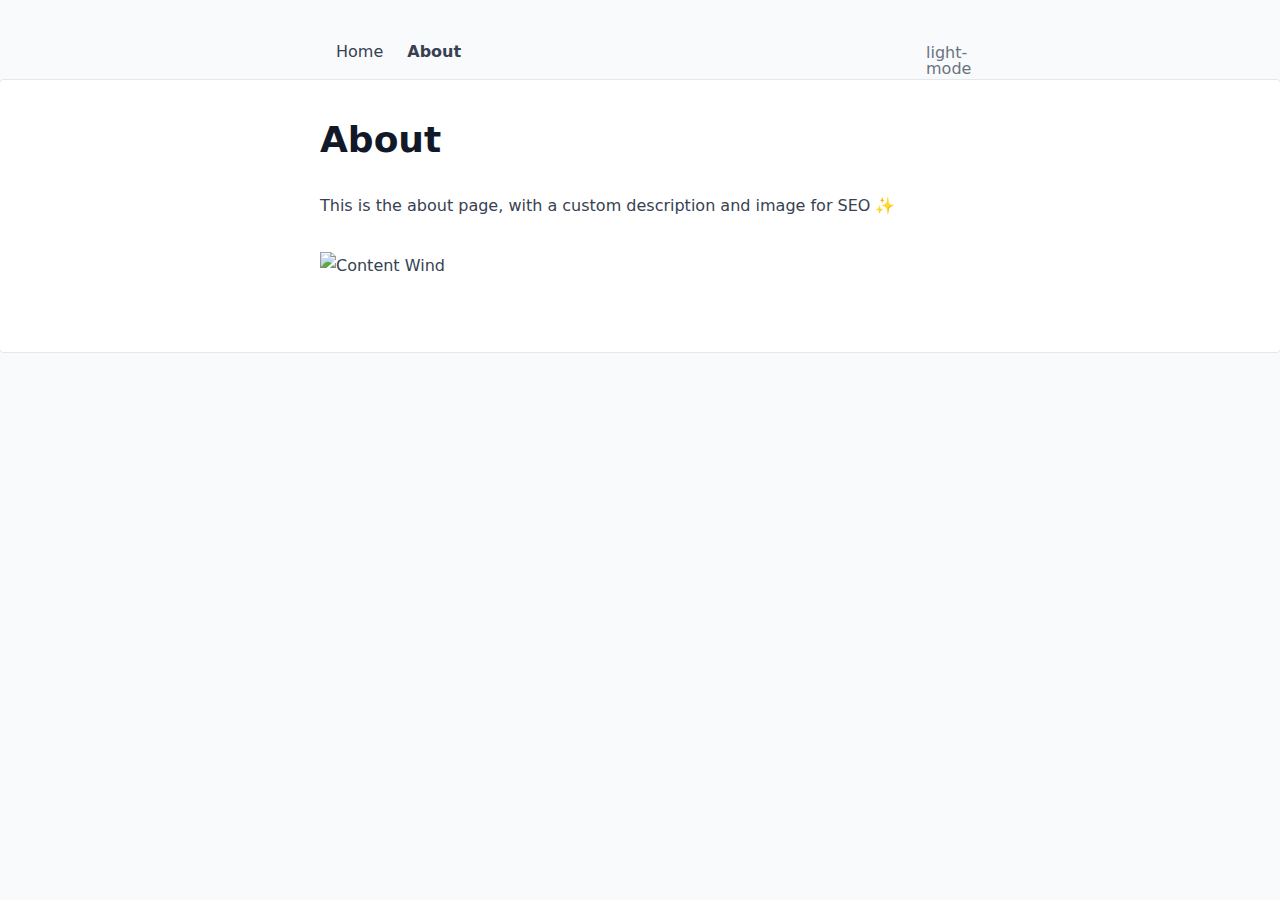
==== commit fda58be6: "Deploying to gh-pages from @ sdsoldi/fechas-pcfutbol@fd901a3d4611257edbcd40e611497d8800de01da 🚀" ====
--- a/about/index.html
+++ b/about/index.html
@@ -1,34 +1,34 @@
 <!DOCTYPE html><html  lang="en" data-capo=""><head><meta charset="utf-8">
 <meta name="viewport" content="width=device-width, initial-scale=1">
 <title>About</title>
-<style>/*! tailwindcss v3.4.10 | MIT License | https://tailwindcss.com*/*,:after,:before{border:0 solid #e5e7eb;box-sizing:border-box}:after,:before{--tw-content:""}:host,html{line-height:1.5;-webkit-text-size-adjust:100%;font-family:ui-sans-serif,system-ui,sans-serif,Apple Color Emoji,Segoe UI Emoji,Segoe UI Symbol,Noto Color Emoji;font-feature-settings:normal;font-variation-settings:normal;tab-size:4;-webkit-tap-highlight-color:transparent}body{line-height:inherit;margin:0}hr{border-top-width:1px;color:inherit;height:0}abbr:where([title]){-webkit-text-decoration:underline dotted;text-decoration:underline dotted}h1,h2,h3,h4,h5,h6{font-size:inherit;font-weight:inherit}a{color:inherit;text-decoration:inherit}b,strong{font-weight:bolder}code,kbd,pre,samp{font-family:ui-monospace,SFMono-Regular,Menlo,Monaco,Consolas,Liberation Mono,Courier New,monospace;font-feature-settings:normal;font-size:1em;font-variation-settings:normal}small{font-size:80%}sub,sup{font-size:75%;line-height:0;position:relative;vertical-align:initial}sub{bottom:-.25em}sup{top:-.5em}table{border-collapse:collapse;border-color:inherit;text-indent:0}button,input,optgroup,select,textarea{color:inherit;font-family:inherit;font-feature-settings:inherit;font-size:100%;font-variation-settings:inherit;font-weight:inherit;letter-spacing:inherit;line-height:inherit;margin:0;padding:0}button,select{text-transform:none}button,input:where([type=button]),input:where([type=reset]),input:where([type=submit]){-webkit-appearance:button;background-color:initial;background-image:none}:-moz-focusring{outline:auto}:-moz-ui-invalid{box-shadow:none}progress{vertical-align:initial}::-webkit-inner-spin-button,::-webkit-outer-spin-button{height:auto}[type=search]{-webkit-appearance:textfield;outline-offset:-2px}::-webkit-search-decoration{-webkit-appearance:none}::-webkit-file-upload-button{-webkit-appearance:button;font:inherit}summary{display:list-item}blockquote,dd,dl,figure,h1,h2,h3,h4,h5,h6,hr,p,pre{margin:0}fieldset{margin:0}fieldset,legend{padding:0}menu,ol,ul{list-style:none;margin:0;padding:0}dialog{padding:0}textarea{resize:vertical}input::placeholder,textarea::placeholder{color:#9ca3af;opacity:1}[role=button],button{cursor:pointer}:disabled{cursor:default}audio,canvas,embed,iframe,img,object,svg,video{display:block;vertical-align:middle}img,video{height:auto;max-width:100%}[hidden]{display:none}*,::backdrop,:after,:before{--tw-border-spacing-x:0;--tw-border-spacing-y:0;--tw-translate-x:0;--tw-translate-y:0;--tw-rotate:0;--tw-skew-x:0;--tw-skew-y:0;--tw-scale-x:1;--tw-scale-y:1;--tw-pan-x: ;--tw-pan-y: ;--tw-pinch-zoom: ;--tw-scroll-snap-strictness:proximity;--tw-gradient-from-position: ;--tw-gradient-via-position: ;--tw-gradient-to-position: ;--tw-ordinal: ;--tw-slashed-zero: ;--tw-numeric-figure: ;--tw-numeric-spacing: ;--tw-numeric-fraction: ;--tw-ring-inset: ;--tw-ring-offset-width:0px;--tw-ring-offset-color:#fff;--tw-ring-color:#3b82f680;--tw-ring-offset-shadow:0 0 #0000;--tw-ring-shadow:0 0 #0000;--tw-shadow:0 0 #0000;--tw-shadow-colored:0 0 #0000;--tw-blur: ;--tw-brightness: ;--tw-contrast: ;--tw-grayscale: ;--tw-hue-rotate: ;--tw-invert: ;--tw-saturate: ;--tw-sepia: ;--tw-drop-shadow: ;--tw-backdrop-blur: ;--tw-backdrop-brightness: ;--tw-backdrop-contrast: ;--tw-backdrop-grayscale: ;--tw-backdrop-hue-rotate: ;--tw-backdrop-invert: ;--tw-backdrop-opacity: ;--tw-backdrop-saturate: ;--tw-backdrop-sepia: ;--tw-contain-size: ;--tw-contain-layout: ;--tw-contain-paint: ;--tw-contain-style: }.prose{color:var(--tw-prose-body);max-width:65ch}.prose :where(p):not(:where([class~=not-prose],[class~=not-prose] *)){margin-bottom:1.25em;margin-top:1.25em}.prose :where([class~=lead]):not(:where([class~=not-prose],[class~=not-prose] *)){color:var(--tw-prose-lead);font-size:1.25em;line-height:1.6;margin-bottom:1.2em;margin-top:1.2em}.prose :where(a):not(:where([class~=not-prose],[class~=not-prose] *)){color:var(--tw-prose-links);font-weight:500;text-decoration:underline}.prose :where(strong):not(:where([class~=not-prose],[class~=not-prose] *)){color:var(--tw-prose-bold);font-weight:600}.prose :where(a strong):not(:where([class~=not-prose],[class~=not-prose] *)){color:inherit}.prose :where(blockquote strong):not(:where([class~=not-prose],[class~=not-prose] *)){color:inherit}.prose :where(thead th strong):not(:where([class~=not-prose],[class~=not-prose] *)){color:inherit}.prose :where(ol):not(:where([class~=not-prose],[class~=not-prose] *)){list-style-type:decimal;margin-bottom:1.25em;margin-top:1.25em;padding-inline-start:1.625em}.prose :where(ol[type=A]):not(:where([class~=not-prose],[class~=not-prose] *)){list-style-type:upper-alpha}.prose :where(ol[type=a]):not(:where([class~=not-prose],[class~=not-prose] *)){list-style-type:lower-alpha}.prose :where(ol[type=A s]):not(:where([class~=not-prose],[class~=not-prose] *)){list-style-type:upper-alpha}.prose :where(ol[type=a s]):not(:where([class~=not-prose],[class~=not-prose] *)){list-style-type:lower-alpha}.prose :where(ol[type=I]):not(:where([class~=not-prose],[class~=not-prose] *)){list-style-type:upper-roman}.prose :where(ol[type=i]):not(:where([class~=not-prose],[class~=not-prose] *)){list-style-type:lower-roman}.prose :where(ol[type=I s]):not(:where([class~=not-prose],[class~=not-prose] *)){list-style-type:upper-roman}.prose :where(ol[type=i s]):not(:where([class~=not-prose],[class~=not-prose] *)){list-style-type:lower-roman}.prose :where(ol[type="1"]):not(:where([class~=not-prose],[class~=not-prose] *)){list-style-type:decimal}.prose :where(ul):not(:where([class~=not-prose],[class~=not-prose] *)){list-style-type:disc;margin-bottom:1.25em;margin-top:1.25em;padding-inline-start:1.625em}.prose :where(ol>li):not(:where([class~=not-prose],[class~=not-prose] *))::marker{color:var(--tw-prose-counters);font-weight:400}.prose :where(ul>li):not(:where([class~=not-prose],[class~=not-prose] *))::marker{color:var(--tw-prose-bullets)}.prose :where(dt):not(:where([class~=not-prose],[class~=not-prose] *)){color:var(--tw-prose-headings);font-weight:600;margin-top:1.25em}.prose :where(hr):not(:where([class~=not-prose],[class~=not-prose] *)){border-color:var(--tw-prose-hr);border-top-width:1px;margin-bottom:3em;margin-top:3em}.prose :where(blockquote):not(:where([class~=not-prose],[class~=not-prose] *)){border-inline-start-color:var(--tw-prose-quote-borders);border-inline-start-width:.25rem;color:var(--tw-prose-quotes);font-style:italic;font-weight:500;margin-bottom:1.6em;margin-top:1.6em;padding-inline-start:1em;quotes:"\201C""\201D""\2018""\2019"}.prose :where(blockquote p:first-of-type):not(:where([class~=not-prose],[class~=not-prose] *)):before{content:open-quote}.prose :where(blockquote p:last-of-type):not(:where([class~=not-prose],[class~=not-prose] *)):after{content:close-quote}.prose :where(h1):not(:where([class~=not-prose],[class~=not-prose] *)){color:var(--tw-prose-headings);font-size:2.25em;font-weight:800;line-height:1.1111111;margin-bottom:.8888889em;margin-top:0}.prose :where(h1 strong):not(:where([class~=not-prose],[class~=not-prose] *)){color:inherit;font-weight:900}.prose :where(h2):not(:where([class~=not-prose],[class~=not-prose] *)){color:var(--tw-prose-headings);font-size:1.5em;font-weight:700;line-height:1.3333333;margin-bottom:1em;margin-top:2em}.prose :where(h2 strong):not(:where([class~=not-prose],[class~=not-prose] *)){color:inherit;font-weight:800}.prose :where(h3):not(:where([class~=not-prose],[class~=not-prose] *)){color:var(--tw-prose-headings);font-size:1.25em;font-weight:600;line-height:1.6;margin-bottom:.6em;margin-top:1.6em}.prose :where(h3 strong):not(:where([class~=not-prose],[class~=not-prose] *)){color:inherit;font-weight:700}.prose :where(h4):not(:where([class~=not-prose],[class~=not-prose] *)){color:var(--tw-prose-headings);font-weight:600;line-height:1.5;margin-bottom:.5em;margin-top:1.5em}.prose :where(h4 strong):not(:where([class~=not-prose],[class~=not-prose] *)){color:inherit;font-weight:700}.prose :where(img):not(:where([class~=not-prose],[class~=not-prose] *)){margin-bottom:2em;margin-top:2em}.prose :where(picture):not(:where([class~=not-prose],[class~=not-prose] *)){display:block;margin-bottom:2em;margin-top:2em}.prose :where(video):not(:where([class~=not-prose],[class~=not-prose] *)){margin-bottom:2em;margin-top:2em}.prose :where(kbd):not(:where([class~=not-prose],[class~=not-prose] *)){border-radius:.3125rem;box-shadow:0 0 0 1px rgb(var(--tw-prose-kbd-shadows)/10%),0 3px 0 rgb(var(--tw-prose-kbd-shadows)/10%);color:var(--tw-prose-kbd);font-family:inherit;font-size:.875em;font-weight:500;padding-inline-end:.375em;padding-bottom:.1875em;padding-top:.1875em;padding-inline-start:.375em}.prose :where(code):not(:where([class~=not-prose],[class~=not-prose] *)){color:var(--tw-prose-code);font-size:.875em;font-weight:600}.prose :where(code):not(:where([class~=not-prose],[class~=not-prose] *)):before{content:"`"}.prose :where(code):not(:where([class~=not-prose],[class~=not-prose] *)):after{content:"`"}.prose :where(a code):not(:where([class~=not-prose],[class~=not-prose] *)){color:inherit}.prose :where(h1 code):not(:where([class~=not-prose],[class~=not-prose] *)){color:inherit}.prose :where(h2 code):not(:where([class~=not-prose],[class~=not-prose] *)){color:inherit;font-size:.875em}.prose :where(h3 code):not(:where([class~=not-prose],[class~=not-prose] *)){color:inherit;font-size:.9em}.prose :where(h4 code):not(:where([class~=not-prose],[class~=not-prose] *)){color:inherit}.prose :where(blockquote code):not(:where([class~=not-prose],[class~=not-prose] *)){color:inherit}.prose :where(thead th code):not(:where([class~=not-prose],[class~=not-prose] *)){color:inherit}.prose :where(pre):not(:where([class~=not-prose],[class~=not-prose] *)){background-color:var(--tw-prose-pre-bg);border-radius:.375rem;color:var(--tw-prose-pre-code);font-size:.875em;font-weight:400;line-height:1.7142857;margin-bottom:1.7142857em;margin-top:1.7142857em;overflow-x:auto;padding-inline-end:1.1428571em;padding-bottom:.8571429em;padding-top:.8571429em;padding-inline-start:1.1428571em}.prose :where(pre code):not(:where([class~=not-prose],[class~=not-prose] *)){background-color:initial;border-radius:0;border-width:0;color:inherit;font-family:inherit;font-size:inherit;font-weight:inherit;line-height:inherit;padding:0}.prose :where(pre code):not(:where([class~=not-prose],[class~=not-prose] *)):before{content:none}.prose :where(pre code):not(:where([class~=not-prose],[class~=not-prose] *)):after{content:none}.prose :where(table):not(:where([class~=not-prose],[class~=not-prose] *)){font-size:.875em;line-height:1.7142857;margin-bottom:2em;margin-top:2em;table-layout:auto;width:100%}.prose :where(thead):not(:where([class~=not-prose],[class~=not-prose] *)){border-bottom-color:var(--tw-prose-th-borders);border-bottom-width:1px}.prose :where(thead th):not(:where([class~=not-prose],[class~=not-prose] *)){color:var(--tw-prose-headings);font-weight:600;padding-inline-end:.5714286em;padding-bottom:.5714286em;padding-inline-start:.5714286em;vertical-align:bottom}.prose :where(tbody tr):not(:where([class~=not-prose],[class~=not-prose] *)){border-bottom-color:var(--tw-prose-td-borders);border-bottom-width:1px}.prose :where(tbody tr:last-child):not(:where([class~=not-prose],[class~=not-prose] *)){border-bottom-width:0}.prose :where(tbody td):not(:where([class~=not-prose],[class~=not-prose] *)){vertical-align:initial}.prose :where(tfoot):not(:where([class~=not-prose],[class~=not-prose] *)){border-top-color:var(--tw-prose-th-borders);border-top-width:1px}.prose :where(tfoot td):not(:where([class~=not-prose],[class~=not-prose] *)){vertical-align:top}.prose :where(th,td):not(:where([class~=not-prose],[class~=not-prose] *)){text-align:start}.prose :where(figure>*):not(:where([class~=not-prose],[class~=not-prose] *)){margin-bottom:0;margin-top:0}.prose :where(figcaption):not(:where([class~=not-prose],[class~=not-prose] *)){color:var(--tw-prose-captions);font-size:.875em;line-height:1.4285714;margin-top:.8571429em}.prose{--tw-prose-body:#374151;--tw-prose-headings:#111827;--tw-prose-lead:#4b5563;--tw-prose-links:#111827;--tw-prose-bold:#111827;--tw-prose-counters:#6b7280;--tw-prose-bullets:#d1d5db;--tw-prose-hr:#e5e7eb;--tw-prose-quotes:#111827;--tw-prose-quote-borders:#e5e7eb;--tw-prose-captions:#6b7280;--tw-prose-kbd:#111827;--tw-prose-kbd-shadows:17 24 39;--tw-prose-code:#111827;--tw-prose-pre-code:#e5e7eb;--tw-prose-pre-bg:#1f2937;--tw-prose-th-borders:#d1d5db;--tw-prose-td-borders:#e5e7eb;--tw-prose-invert-body:#d1d5db;--tw-prose-invert-headings:#fff;--tw-prose-invert-lead:#9ca3af;--tw-prose-invert-links:#fff;--tw-prose-invert-bold:#fff;--tw-prose-invert-counters:#9ca3af;--tw-prose-invert-bullets:#4b5563;--tw-prose-invert-hr:#374151;--tw-prose-invert-quotes:#f3f4f6;--tw-prose-invert-quote-borders:#374151;--tw-prose-invert-captions:#9ca3af;--tw-prose-invert-kbd:#fff;--tw-prose-invert-kbd-shadows:255 255 255;--tw-prose-invert-code:#fff;--tw-prose-invert-pre-code:#d1d5db;--tw-prose-invert-pre-bg:#00000080;--tw-prose-invert-th-borders:#4b5563;--tw-prose-invert-td-borders:#374151;font-size:1rem;line-height:1.75}.prose :where(picture>img):not(:where([class~=not-prose],[class~=not-prose] *)){margin-bottom:0;margin-top:0}.prose :where(li):not(:where([class~=not-prose],[class~=not-prose] *)){margin-bottom:.5em;margin-top:.5em}.prose :where(ol>li):not(:where([class~=not-prose],[class~=not-prose] *)){padding-inline-start:.375em}.prose :where(ul>li):not(:where([class~=not-prose],[class~=not-prose] *)){padding-inline-start:.375em}.prose :where(.prose>ul>li p):not(:where([class~=not-prose],[class~=not-prose] *)){margin-bottom:.75em;margin-top:.75em}.prose :where(.prose>ul>li>p:first-child):not(:where([class~=not-prose],[class~=not-prose] *)){margin-top:1.25em}.prose :where(.prose>ul>li>p:last-child):not(:where([class~=not-prose],[class~=not-prose] *)){margin-bottom:1.25em}.prose :where(.prose>ol>li>p:first-child):not(:where([class~=not-prose],[class~=not-prose] *)){margin-top:1.25em}.prose :where(.prose>ol>li>p:last-child):not(:where([class~=not-prose],[class~=not-prose] *)){margin-bottom:1.25em}.prose :where(ul ul,ul ol,ol ul,ol ol):not(:where([class~=not-prose],[class~=not-prose] *)){margin-bottom:.75em;margin-top:.75em}.prose :where(dl):not(:where([class~=not-prose],[class~=not-prose] *)){margin-bottom:1.25em;margin-top:1.25em}.prose :where(dd):not(:where([class~=not-prose],[class~=not-prose] *)){margin-top:.5em;padding-inline-start:1.625em}.prose :where(hr+*):not(:where([class~=not-prose],[class~=not-prose] *)){margin-top:0}.prose :where(h2+*):not(:where([class~=not-prose],[class~=not-prose] *)){margin-top:0}.prose :where(h3+*):not(:where([class~=not-prose],[class~=not-prose] *)){margin-top:0}.prose :where(h4+*):not(:where([class~=not-prose],[class~=not-prose] *)){margin-top:0}.prose :where(thead th:first-child):not(:where([class~=not-prose],[class~=not-prose] *)){padding-inline-start:0}.prose :where(thead th:last-child):not(:where([class~=not-prose],[class~=not-prose] *)){padding-inline-end:0}.prose :where(tbody td,tfoot td):not(:where([class~=not-prose],[class~=not-prose] *)){padding-inline-end:.5714286em;padding-bottom:.5714286em;padding-top:.5714286em;padding-inline-start:.5714286em}.prose :where(tbody td:first-child,tfoot td:first-child):not(:where([class~=not-prose],[class~=not-prose] *)){padding-inline-start:0}.prose :where(tbody td:last-child,tfoot td:last-child):not(:where([class~=not-prose],[class~=not-prose] *)){padding-inline-end:0}.prose :where(figure):not(:where([class~=not-prose],[class~=not-prose] *)){margin-bottom:2em;margin-top:2em}.prose :where(.prose>:first-child):not(:where([class~=not-prose],[class~=not-prose] *)){margin-top:0}.prose :where(.prose>:last-child):not(:where([class~=not-prose],[class~=not-prose] *)){margin-bottom:0}.sr-only{height:1px;margin:-1px;overflow:hidden;padding:0;position:absolute;width:1px;clip:rect(0,0,0,0);border-width:0;white-space:nowrap}.static{position:static}.m-auto{margin:auto}.mx-auto{margin-left:auto;margin-right:auto}.mr-6{margin-right:1.5rem}.block{display:block}.inline-block{display:inline-block}.flex{display:flex}.inline-flex{display:inline-flex}.h-4{height:1rem}.h-5{height:1.25rem}.w-4{width:1rem}.w-5{width:1.25rem}.max-w-2xl{max-width:42rem}.max-w-full{max-width:100%}.max-w-none{max-width:none}.items-center{align-items:center}.justify-between{justify-content:space-between}.gap-1{gap:.25rem}.space-x-3>:not([hidden])~:not([hidden]){--tw-space-x-reverse:0;margin-left:calc(.75rem*(1 - var(--tw-space-x-reverse)));margin-right:calc(.75rem*var(--tw-space-x-reverse))}.overflow-x-auto{overflow-x:auto}.rounded{border-radius:.25rem}.bg-gray-50{--tw-bg-opacity:1;background-color:rgb(249 250 251/var(--tw-bg-opacity))}.bg-gray-800{--tw-bg-opacity:1;background-color:rgb(31 41 55/var(--tw-bg-opacity))}.bg-white{--tw-bg-opacity:1;background-color:rgb(255 255 255/var(--tw-bg-opacity))}.px-3{padding-left:.75rem;padding-right:.75rem}.px-4{padding-left:1rem;padding-right:1rem}.py-1{padding-bottom:.25rem;padding-top:.25rem}.py-10{padding-bottom:2.5rem;padding-top:2.5rem}.py-4{padding-bottom:1rem;padding-top:1rem}.text-2xl{font-size:1.5rem;line-height:2rem}.font-bold{font-weight:700}.text-black{--tw-text-opacity:1;color:rgb(0 0 0/var(--tw-text-opacity))}.text-gray-500{--tw-text-opacity:1;color:rgb(107 114 128/var(--tw-text-opacity))}.text-gray-700{--tw-text-opacity:1;color:rgb(55 65 81/var(--tw-text-opacity))}.text-white{--tw-text-opacity:1;color:rgb(255 255 255/var(--tw-text-opacity))}.no-underline{text-decoration-line:none}.ring-1{--tw-ring-offset-shadow:var(--tw-ring-inset) 0 0 0 var(--tw-ring-offset-width) var(--tw-ring-offset-color);--tw-ring-shadow:var(--tw-ring-inset) 0 0 0 calc(1px + var(--tw-ring-offset-width)) var(--tw-ring-color);box-shadow:var(--tw-ring-offset-shadow),var(--tw-ring-shadow),var(--tw-shadow,0 0 #0000)}.ring-gray-200{--tw-ring-opacity:1;--tw-ring-color:rgb(229 231 235/var(--tw-ring-opacity))}.transition{transition-duration:.15s;transition-property:color,background-color,border-color,text-decoration-color,fill,stroke,opacity,box-shadow,transform,filter,-webkit-backdrop-filter;transition-property:color,background-color,border-color,text-decoration-color,fill,stroke,opacity,box-shadow,transform,filter,backdrop-filter;transition-property:color,background-color,border-color,text-decoration-color,fill,stroke,opacity,box-shadow,transform,filter,backdrop-filter,-webkit-backdrop-filter;transition-timing-function:cubic-bezier(.4,0,.2,1)}.dark\:prose-invert:is(.dark *){--tw-prose-body:var(--tw-prose-invert-body);--tw-prose-headings:var(--tw-prose-invert-headings);--tw-prose-lead:var(--tw-prose-invert-lead);--tw-prose-links:var(--tw-prose-invert-links);--tw-prose-bold:var(--tw-prose-invert-bold);--tw-prose-counters:var(--tw-prose-invert-counters);--tw-prose-bullets:var(--tw-prose-invert-bullets);--tw-prose-hr:var(--tw-prose-invert-hr);--tw-prose-quotes:var(--tw-prose-invert-quotes);--tw-prose-quote-borders:var(--tw-prose-invert-quote-borders);--tw-prose-captions:var(--tw-prose-invert-captions);--tw-prose-kbd:var(--tw-prose-invert-kbd);--tw-prose-kbd-shadows:var(--tw-prose-invert-kbd-shadows);--tw-prose-code:var(--tw-prose-invert-code);--tw-prose-pre-code:var(--tw-prose-invert-pre-code);--tw-prose-pre-bg:var(--tw-prose-invert-pre-bg);--tw-prose-th-borders:var(--tw-prose-invert-th-borders);--tw-prose-td-borders:var(--tw-prose-invert-td-borders)}.hover\:text-gray-700:hover{--tw-text-opacity:1;color:rgb(55 65 81/var(--tw-text-opacity))}.prose-a\:border-b :is(:where(a):not(:where([class~=not-prose],[class~=not-prose] *))){border-bottom-width:1px}.prose-a\:border-dashed :is(:where(a):not(:where([class~=not-prose],[class~=not-prose] *))){border-style:dashed}.prose-a\:font-normal :is(:where(a):not(:where([class~=not-prose],[class~=not-prose] *))){font-weight:400}.prose-a\:no-underline :is(:where(a):not(:where([class~=not-prose],[class~=not-prose] *))){text-decoration-line:none}.hover\:prose-a\:border-solid :is(:where(a):not(:where([class~=not-prose],[class~=not-prose] *))):hover{border-style:solid}.hover\:prose-a\:border-primary-400 :is(:where(a):not(:where([class~=not-prose],[class~=not-prose] *))):hover{--tw-border-opacity:1;border-color:rgb(52 211 153/var(--tw-border-opacity))}.hover\:prose-a\:text-primary-400 :is(:where(a):not(:where([class~=not-prose],[class~=not-prose] *))):hover{--tw-text-opacity:1;color:rgb(52 211 153/var(--tw-text-opacity))}.prose-pre\:bg-gray-100 :is(:where(pre):not(:where([class~=not-prose],[class~=not-prose] *))){--tw-bg-opacity:1;background-color:rgb(243 244 246/var(--tw-bg-opacity))}.dark\:bg-gray-200:is(.dark *){--tw-bg-opacity:1;background-color:rgb(229 231 235/var(--tw-bg-opacity))}.dark\:bg-gray-800:is(.dark *){--tw-bg-opacity:1;background-color:rgb(31 41 55/var(--tw-bg-opacity))}.dark\:bg-gray-900:is(.dark *){--tw-bg-opacity:1;background-color:rgb(17 24 39/var(--tw-bg-opacity))}.dark\:text-gray-100:is(.dark *){--tw-text-opacity:1;color:rgb(243 244 246/var(--tw-text-opacity))}.dark\:text-gray-200:is(.dark *){--tw-text-opacity:1;color:rgb(229 231 235/var(--tw-text-opacity))}.dark\:text-gray-300:is(.dark *){--tw-text-opacity:1;color:rgb(209 213 219/var(--tw-text-opacity))}.dark\:text-gray-950:is(.dark *){--tw-text-opacity:1;color:rgb(3 7 18/var(--tw-text-opacity))}.dark\:ring-gray-700:is(.dark *){--tw-ring-opacity:1;--tw-ring-color:rgb(55 65 81/var(--tw-ring-opacity))}.dark\:hover\:text-gray-300:hover:is(.dark *){--tw-text-opacity:1;color:rgb(209 213 219/var(--tw-text-opacity))}.dark\:prose-pre\:bg-gray-900 :is(:where(pre):not(:where([class~=not-prose],[class~=not-prose] *))):is(.dark *){--tw-bg-opacity:1;background-color:rgb(17 24 39/var(--tw-bg-opacity))}@media (min-width:640px){.sm\:rounded{border-radius:.25rem}.sm\:rounded-lg{border-radius:.5rem}.sm\:px-8{padding-left:2rem;padding-right:2rem}.sm\:pb-10{padding-bottom:2.5rem}.sm\:pt-6{padding-top:1.5rem}.sm\:shadow{--tw-shadow:0 1px 3px 0 #0000001a,0 1px 2px -1px #0000001a;--tw-shadow-colored:0 1px 3px 0 var(--tw-shadow-color),0 1px 2px -1px var(--tw-shadow-color);box-shadow:var(--tw-ring-offset-shadow,0 0 #0000),var(--tw-ring-shadow,0 0 #0000),var(--tw-shadow)}}</style>
+<style>/*! tailwindcss v3.4.10 | MIT License | https://tailwindcss.com*/*,:after,:before{border:0 solid #e5e7eb;box-sizing:border-box}:after,:before{--tw-content:""}:host,html{line-height:1.5;-webkit-text-size-adjust:100%;font-family:ui-sans-serif,system-ui,sans-serif,Apple Color Emoji,Segoe UI Emoji,Segoe UI Symbol,Noto Color Emoji;font-feature-settings:normal;font-variation-settings:normal;tab-size:4;-webkit-tap-highlight-color:transparent}body{line-height:inherit;margin:0}hr{border-top-width:1px;color:inherit;height:0}abbr:where([title]){-webkit-text-decoration:underline dotted;text-decoration:underline dotted}h1,h2,h3,h4,h5,h6{font-size:inherit;font-weight:inherit}a{color:inherit;text-decoration:inherit}b,strong{font-weight:bolder}code,kbd,pre,samp{font-family:ui-monospace,SFMono-Regular,Menlo,Monaco,Consolas,Liberation Mono,Courier New,monospace;font-feature-settings:normal;font-size:1em;font-variation-settings:normal}small{font-size:80%}sub,sup{font-size:75%;line-height:0;position:relative;vertical-align:initial}sub{bottom:-.25em}sup{top:-.5em}table{border-collapse:collapse;border-color:inherit;text-indent:0}button,input,optgroup,select,textarea{color:inherit;font-family:inherit;font-feature-settings:inherit;font-size:100%;font-variation-settings:inherit;font-weight:inherit;letter-spacing:inherit;line-height:inherit;margin:0;padding:0}button,select{text-transform:none}button,input:where([type=button]),input:where([type=reset]),input:where([type=submit]){-webkit-appearance:button;background-color:initial;background-image:none}:-moz-focusring{outline:auto}:-moz-ui-invalid{box-shadow:none}progress{vertical-align:initial}::-webkit-inner-spin-button,::-webkit-outer-spin-button{height:auto}[type=search]{-webkit-appearance:textfield;outline-offset:-2px}::-webkit-search-decoration{-webkit-appearance:none}::-webkit-file-upload-button{-webkit-appearance:button;font:inherit}summary{display:list-item}blockquote,dd,dl,figure,h1,h2,h3,h4,h5,h6,hr,p,pre{margin:0}fieldset{margin:0}fieldset,legend{padding:0}menu,ol,ul{list-style:none;margin:0;padding:0}dialog{padding:0}textarea{resize:vertical}input::placeholder,textarea::placeholder{color:#9ca3af;opacity:1}[role=button],button{cursor:pointer}:disabled{cursor:default}audio,canvas,embed,iframe,img,object,svg,video{display:block;vertical-align:middle}img,video{height:auto;max-width:100%}[hidden]{display:none}*,::backdrop,:after,:before{--tw-border-spacing-x:0;--tw-border-spacing-y:0;--tw-translate-x:0;--tw-translate-y:0;--tw-rotate:0;--tw-skew-x:0;--tw-skew-y:0;--tw-scale-x:1;--tw-scale-y:1;--tw-pan-x: ;--tw-pan-y: ;--tw-pinch-zoom: ;--tw-scroll-snap-strictness:proximity;--tw-gradient-from-position: ;--tw-gradient-via-position: ;--tw-gradient-to-position: ;--tw-ordinal: ;--tw-slashed-zero: ;--tw-numeric-figure: ;--tw-numeric-spacing: ;--tw-numeric-fraction: ;--tw-ring-inset: ;--tw-ring-offset-width:0px;--tw-ring-offset-color:#fff;--tw-ring-color:#3b82f680;--tw-ring-offset-shadow:0 0 #0000;--tw-ring-shadow:0 0 #0000;--tw-shadow:0 0 #0000;--tw-shadow-colored:0 0 #0000;--tw-blur: ;--tw-brightness: ;--tw-contrast: ;--tw-grayscale: ;--tw-hue-rotate: ;--tw-invert: ;--tw-saturate: ;--tw-sepia: ;--tw-drop-shadow: ;--tw-backdrop-blur: ;--tw-backdrop-brightness: ;--tw-backdrop-contrast: ;--tw-backdrop-grayscale: ;--tw-backdrop-hue-rotate: ;--tw-backdrop-invert: ;--tw-backdrop-opacity: ;--tw-backdrop-saturate: ;--tw-backdrop-sepia: ;--tw-contain-size: ;--tw-contain-layout: ;--tw-contain-paint: ;--tw-contain-style: }.prose{color:var(--tw-prose-body);max-width:65ch}.prose :where(p):not(:where([class~=not-prose],[class~=not-prose] *)){margin-bottom:1.25em;margin-top:1.25em}.prose :where([class~=lead]):not(:where([class~=not-prose],[class~=not-prose] *)){color:var(--tw-prose-lead);font-size:1.25em;line-height:1.6;margin-bottom:1.2em;margin-top:1.2em}.prose :where(a):not(:where([class~=not-prose],[class~=not-prose] *)){color:var(--tw-prose-links);font-weight:500;text-decoration:underline}.prose :where(strong):not(:where([class~=not-prose],[class~=not-prose] *)){color:var(--tw-prose-bold);font-weight:600}.prose :where(a strong):not(:where([class~=not-prose],[class~=not-prose] *)){color:inherit}.prose :where(blockquote strong):not(:where([class~=not-prose],[class~=not-prose] *)){color:inherit}.prose :where(thead th strong):not(:where([class~=not-prose],[class~=not-prose] *)){color:inherit}.prose :where(ol):not(:where([class~=not-prose],[class~=not-prose] *)){list-style-type:decimal;margin-bottom:1.25em;margin-top:1.25em;padding-inline-start:1.625em}.prose :where(ol[type=A]):not(:where([class~=not-prose],[class~=not-prose] *)){list-style-type:upper-alpha}.prose :where(ol[type=a]):not(:where([class~=not-prose],[class~=not-prose] *)){list-style-type:lower-alpha}.prose :where(ol[type=A s]):not(:where([class~=not-prose],[class~=not-prose] *)){list-style-type:upper-alpha}.prose :where(ol[type=a s]):not(:where([class~=not-prose],[class~=not-prose] *)){list-style-type:lower-alpha}.prose :where(ol[type=I]):not(:where([class~=not-prose],[class~=not-prose] *)){list-style-type:upper-roman}.prose :where(ol[type=i]):not(:where([class~=not-prose],[class~=not-prose] *)){list-style-type:lower-roman}.prose :where(ol[type=I s]):not(:where([class~=not-prose],[class~=not-prose] *)){list-style-type:upper-roman}.prose :where(ol[type=i s]):not(:where([class~=not-prose],[class~=not-prose] *)){list-style-type:lower-roman}.prose :where(ol[type="1"]):not(:where([class~=not-prose],[class~=not-prose] *)){list-style-type:decimal}.prose :where(ul):not(:where([class~=not-prose],[class~=not-prose] *)){list-style-type:disc;margin-bottom:1.25em;margin-top:1.25em;padding-inline-start:1.625em}.prose :where(ol>li):not(:where([class~=not-prose],[class~=not-prose] *))::marker{color:var(--tw-prose-counters);font-weight:400}.prose :where(ul>li):not(:where([class~=not-prose],[class~=not-prose] *))::marker{color:var(--tw-prose-bullets)}.prose :where(dt):not(:where([class~=not-prose],[class~=not-prose] *)){color:var(--tw-prose-headings);font-weight:600;margin-top:1.25em}.prose :where(hr):not(:where([class~=not-prose],[class~=not-prose] *)){border-color:var(--tw-prose-hr);border-top-width:1px;margin-bottom:3em;margin-top:3em}.prose :where(blockquote):not(:where([class~=not-prose],[class~=not-prose] *)){border-inline-start-color:var(--tw-prose-quote-borders);border-inline-start-width:.25rem;color:var(--tw-prose-quotes);font-style:italic;font-weight:500;margin-bottom:1.6em;margin-top:1.6em;padding-inline-start:1em;quotes:"\201C""\201D""\2018""\2019"}.prose :where(blockquote p:first-of-type):not(:where([class~=not-prose],[class~=not-prose] *)):before{content:open-quote}.prose :where(blockquote p:last-of-type):not(:where([class~=not-prose],[class~=not-prose] *)):after{content:close-quote}.prose :where(h1):not(:where([class~=not-prose],[class~=not-prose] *)){color:var(--tw-prose-headings);font-size:2.25em;font-weight:800;line-height:1.1111111;margin-bottom:.8888889em;margin-top:0}.prose :where(h1 strong):not(:where([class~=not-prose],[class~=not-prose] *)){color:inherit;font-weight:900}.prose :where(h2):not(:where([class~=not-prose],[class~=not-prose] *)){color:var(--tw-prose-headings);font-size:1.5em;font-weight:700;line-height:1.3333333;margin-bottom:1em;margin-top:2em}.prose :where(h2 strong):not(:where([class~=not-prose],[class~=not-prose] *)){color:inherit;font-weight:800}.prose :where(h3):not(:where([class~=not-prose],[class~=not-prose] *)){color:var(--tw-prose-headings);font-size:1.25em;font-weight:600;line-height:1.6;margin-bottom:.6em;margin-top:1.6em}.prose :where(h3 strong):not(:where([class~=not-prose],[class~=not-prose] *)){color:inherit;font-weight:700}.prose :where(h4):not(:where([class~=not-prose],[class~=not-prose] *)){color:var(--tw-prose-headings);font-weight:600;line-height:1.5;margin-bottom:.5em;margin-top:1.5em}.prose :where(h4 strong):not(:where([class~=not-prose],[class~=not-prose] *)){color:inherit;font-weight:700}.prose :where(img):not(:where([class~=not-prose],[class~=not-prose] *)){margin-bottom:2em;margin-top:2em}.prose :where(picture):not(:where([class~=not-prose],[class~=not-prose] *)){display:block;margin-bottom:2em;margin-top:2em}.prose :where(video):not(:where([class~=not-prose],[class~=not-prose] *)){margin-bottom:2em;margin-top:2em}.prose :where(kbd):not(:where([class~=not-prose],[class~=not-prose] *)){border-radius:.3125rem;box-shadow:0 0 0 1px rgb(var(--tw-prose-kbd-shadows)/10%),0 3px 0 rgb(var(--tw-prose-kbd-shadows)/10%);color:var(--tw-prose-kbd);font-family:inherit;font-size:.875em;font-weight:500;padding-inline-end:.375em;padding-bottom:.1875em;padding-top:.1875em;padding-inline-start:.375em}.prose :where(code):not(:where([class~=not-prose],[class~=not-prose] *)){color:var(--tw-prose-code);font-size:.875em;font-weight:600}.prose :where(code):not(:where([class~=not-prose],[class~=not-prose] *)):before{content:"`"}.prose :where(code):not(:where([class~=not-prose],[class~=not-prose] *)):after{content:"`"}.prose :where(a code):not(:where([class~=not-prose],[class~=not-prose] *)){color:inherit}.prose :where(h1 code):not(:where([class~=not-prose],[class~=not-prose] *)){color:inherit}.prose :where(h2 code):not(:where([class~=not-prose],[class~=not-prose] *)){color:inherit;font-size:.875em}.prose :where(h3 code):not(:where([class~=not-prose],[class~=not-prose] *)){color:inherit;font-size:.9em}.prose :where(h4 code):not(:where([class~=not-prose],[class~=not-prose] *)){color:inherit}.prose :where(blockquote code):not(:where([class~=not-prose],[class~=not-prose] *)){color:inherit}.prose :where(thead th code):not(:where([class~=not-prose],[class~=not-prose] *)){color:inherit}.prose :where(pre):not(:where([class~=not-prose],[class~=not-prose] *)){background-color:var(--tw-prose-pre-bg);border-radius:.375rem;color:var(--tw-prose-pre-code);font-size:.875em;font-weight:400;line-height:1.7142857;margin-bottom:1.7142857em;margin-top:1.7142857em;overflow-x:auto;padding-inline-end:1.1428571em;padding-bottom:.8571429em;padding-top:.8571429em;padding-inline-start:1.1428571em}.prose :where(pre code):not(:where([class~=not-prose],[class~=not-prose] *)){background-color:initial;border-radius:0;border-width:0;color:inherit;font-family:inherit;font-size:inherit;font-weight:inherit;line-height:inherit;padding:0}.prose :where(pre code):not(:where([class~=not-prose],[class~=not-prose] *)):before{content:none}.prose :where(pre code):not(:where([class~=not-prose],[class~=not-prose] *)):after{content:none}.prose :where(table):not(:where([class~=not-prose],[class~=not-prose] *)){font-size:.875em;line-height:1.7142857;margin-bottom:2em;margin-top:2em;table-layout:auto;width:100%}.prose :where(thead):not(:where([class~=not-prose],[class~=not-prose] *)){border-bottom-color:var(--tw-prose-th-borders);border-bottom-width:1px}.prose :where(thead th):not(:where([class~=not-prose],[class~=not-prose] *)){color:var(--tw-prose-headings);font-weight:600;padding-inline-end:.5714286em;padding-bottom:.5714286em;padding-inline-start:.5714286em;vertical-align:bottom}.prose :where(tbody tr):not(:where([class~=not-prose],[class~=not-prose] *)){border-bottom-color:var(--tw-prose-td-borders);border-bottom-width:1px}.prose :where(tbody tr:last-child):not(:where([class~=not-prose],[class~=not-prose] *)){border-bottom-width:0}.prose :where(tbody td):not(:where([class~=not-prose],[class~=not-prose] *)){vertical-align:initial}.prose :where(tfoot):not(:where([class~=not-prose],[class~=not-prose] *)){border-top-color:var(--tw-prose-th-borders);border-top-width:1px}.prose :where(tfoot td):not(:where([class~=not-prose],[class~=not-prose] *)){vertical-align:top}.prose :where(th,td):not(:where([class~=not-prose],[class~=not-prose] *)){text-align:start}.prose :where(figure>*):not(:where([class~=not-prose],[class~=not-prose] *)){margin-bottom:0;margin-top:0}.prose :where(figcaption):not(:where([class~=not-prose],[class~=not-prose] *)){color:var(--tw-prose-captions);font-size:.875em;line-height:1.4285714;margin-top:.8571429em}.prose{--tw-prose-body:#374151;--tw-prose-headings:#111827;--tw-prose-lead:#4b5563;--tw-prose-links:#111827;--tw-prose-bold:#111827;--tw-prose-counters:#6b7280;--tw-prose-bullets:#d1d5db;--tw-prose-hr:#e5e7eb;--tw-prose-quotes:#111827;--tw-prose-quote-borders:#e5e7eb;--tw-prose-captions:#6b7280;--tw-prose-kbd:#111827;--tw-prose-kbd-shadows:17 24 39;--tw-prose-code:#111827;--tw-prose-pre-code:#e5e7eb;--tw-prose-pre-bg:#1f2937;--tw-prose-th-borders:#d1d5db;--tw-prose-td-borders:#e5e7eb;--tw-prose-invert-body:#d1d5db;--tw-prose-invert-headings:#fff;--tw-prose-invert-lead:#9ca3af;--tw-prose-invert-links:#fff;--tw-prose-invert-bold:#fff;--tw-prose-invert-counters:#9ca3af;--tw-prose-invert-bullets:#4b5563;--tw-prose-invert-hr:#374151;--tw-prose-invert-quotes:#f3f4f6;--tw-prose-invert-quote-borders:#374151;--tw-prose-invert-captions:#9ca3af;--tw-prose-invert-kbd:#fff;--tw-prose-invert-kbd-shadows:255 255 255;--tw-prose-invert-code:#fff;--tw-prose-invert-pre-code:#d1d5db;--tw-prose-invert-pre-bg:#00000080;--tw-prose-invert-th-borders:#4b5563;--tw-prose-invert-td-borders:#374151;font-size:1rem;line-height:1.75}.prose :where(picture>img):not(:where([class~=not-prose],[class~=not-prose] *)){margin-bottom:0;margin-top:0}.prose :where(li):not(:where([class~=not-prose],[class~=not-prose] *)){margin-bottom:.5em;margin-top:.5em}.prose :where(ol>li):not(:where([class~=not-prose],[class~=not-prose] *)){padding-inline-start:.375em}.prose :where(ul>li):not(:where([class~=not-prose],[class~=not-prose] *)){padding-inline-start:.375em}.prose :where(.prose>ul>li p):not(:where([class~=not-prose],[class~=not-prose] *)){margin-bottom:.75em;margin-top:.75em}.prose :where(.prose>ul>li>p:first-child):not(:where([class~=not-prose],[class~=not-prose] *)){margin-top:1.25em}.prose :where(.prose>ul>li>p:last-child):not(:where([class~=not-prose],[class~=not-prose] *)){margin-bottom:1.25em}.prose :where(.prose>ol>li>p:first-child):not(:where([class~=not-prose],[class~=not-prose] *)){margin-top:1.25em}.prose :where(.prose>ol>li>p:last-child):not(:where([class~=not-prose],[class~=not-prose] *)){margin-bottom:1.25em}.prose :where(ul ul,ul ol,ol ul,ol ol):not(:where([class~=not-prose],[class~=not-prose] *)){margin-bottom:.75em;margin-top:.75em}.prose :where(dl):not(:where([class~=not-prose],[class~=not-prose] *)){margin-bottom:1.25em;margin-top:1.25em}.prose :where(dd):not(:where([class~=not-prose],[class~=not-prose] *)){margin-top:.5em;padding-inline-start:1.625em}.prose :where(hr+*):not(:where([class~=not-prose],[class~=not-prose] *)){margin-top:0}.prose :where(h2+*):not(:where([class~=not-prose],[class~=not-prose] *)){margin-top:0}.prose :where(h3+*):not(:where([class~=not-prose],[class~=not-prose] *)){margin-top:0}.prose :where(h4+*):not(:where([class~=not-prose],[class~=not-prose] *)){margin-top:0}.prose :where(thead th:first-child):not(:where([class~=not-prose],[class~=not-prose] *)){padding-inline-start:0}.prose :where(thead th:last-child):not(:where([class~=not-prose],[class~=not-prose] *)){padding-inline-end:0}.prose :where(tbody td,tfoot td):not(:where([class~=not-prose],[class~=not-prose] *)){padding-inline-end:.5714286em;padding-bottom:.5714286em;padding-top:.5714286em;padding-inline-start:.5714286em}.prose :where(tbody td:first-child,tfoot td:first-child):not(:where([class~=not-prose],[class~=not-prose] *)){padding-inline-start:0}.prose :where(tbody td:last-child,tfoot td:last-child):not(:where([class~=not-prose],[class~=not-prose] *)){padding-inline-end:0}.prose :where(figure):not(:where([class~=not-prose],[class~=not-prose] *)){margin-bottom:2em;margin-top:2em}.prose :where(.prose>:first-child):not(:where([class~=not-prose],[class~=not-prose] *)){margin-top:0}.prose :where(.prose>:last-child):not(:where([class~=not-prose],[class~=not-prose] *)){margin-bottom:0}.sr-only{height:1px;margin:-1px;overflow:hidden;padding:0;position:absolute;width:1px;clip:rect(0,0,0,0);border-width:0;white-space:nowrap}.m-auto{margin:auto}.mx-auto{margin-left:auto;margin-right:auto}.mr-6{margin-right:1.5rem}.block{display:block}.inline-block{display:inline-block}.flex{display:flex}.inline-flex{display:inline-flex}.h-4{height:1rem}.h-5{height:1.25rem}.w-4{width:1rem}.w-5{width:1.25rem}.max-w-2xl{max-width:42rem}.max-w-full{max-width:100%}.max-w-none{max-width:none}.items-center{align-items:center}.justify-between{justify-content:space-between}.gap-1{gap:.25rem}.space-x-3>:not([hidden])~:not([hidden]){--tw-space-x-reverse:0;margin-left:calc(.75rem*(1 - var(--tw-space-x-reverse)));margin-right:calc(.75rem*var(--tw-space-x-reverse))}.overflow-x-auto{overflow-x:auto}.rounded{border-radius:.25rem}.bg-gray-50{--tw-bg-opacity:1;background-color:rgb(249 250 251/var(--tw-bg-opacity))}.bg-gray-800{--tw-bg-opacity:1;background-color:rgb(31 41 55/var(--tw-bg-opacity))}.bg-white{--tw-bg-opacity:1;background-color:rgb(255 255 255/var(--tw-bg-opacity))}.px-3{padding-left:.75rem;padding-right:.75rem}.px-4{padding-left:1rem;padding-right:1rem}.py-1{padding-bottom:.25rem;padding-top:.25rem}.py-10{padding-bottom:2.5rem;padding-top:2.5rem}.py-4{padding-bottom:1rem;padding-top:1rem}.text-2xl{font-size:1.5rem;line-height:2rem}.font-bold{font-weight:700}.text-black{--tw-text-opacity:1;color:rgb(0 0 0/var(--tw-text-opacity))}.text-gray-500{--tw-text-opacity:1;color:rgb(107 114 128/var(--tw-text-opacity))}.text-gray-700{--tw-text-opacity:1;color:rgb(55 65 81/var(--tw-text-opacity))}.text-white{--tw-text-opacity:1;color:rgb(255 255 255/var(--tw-text-opacity))}.no-underline{text-decoration-line:none}.ring-1{--tw-ring-offset-shadow:var(--tw-ring-inset) 0 0 0 var(--tw-ring-offset-width) var(--tw-ring-offset-color);--tw-ring-shadow:var(--tw-ring-inset) 0 0 0 calc(1px + var(--tw-ring-offset-width)) var(--tw-ring-color);box-shadow:var(--tw-ring-offset-shadow),var(--tw-ring-shadow),var(--tw-shadow,0 0 #0000)}.ring-gray-200{--tw-ring-opacity:1;--tw-ring-color:rgb(229 231 235/var(--tw-ring-opacity))}.transition{transition-duration:.15s;transition-property:color,background-color,border-color,text-decoration-color,fill,stroke,opacity,box-shadow,transform,filter,-webkit-backdrop-filter;transition-property:color,background-color,border-color,text-decoration-color,fill,stroke,opacity,box-shadow,transform,filter,backdrop-filter;transition-property:color,background-color,border-color,text-decoration-color,fill,stroke,opacity,box-shadow,transform,filter,backdrop-filter,-webkit-backdrop-filter;transition-timing-function:cubic-bezier(.4,0,.2,1)}.dark\:prose-invert:is(.dark *){--tw-prose-body:var(--tw-prose-invert-body);--tw-prose-headings:var(--tw-prose-invert-headings);--tw-prose-lead:var(--tw-prose-invert-lead);--tw-prose-links:var(--tw-prose-invert-links);--tw-prose-bold:var(--tw-prose-invert-bold);--tw-prose-counters:var(--tw-prose-invert-counters);--tw-prose-bullets:var(--tw-prose-invert-bullets);--tw-prose-hr:var(--tw-prose-invert-hr);--tw-prose-quotes:var(--tw-prose-invert-quotes);--tw-prose-quote-borders:var(--tw-prose-invert-quote-borders);--tw-prose-captions:var(--tw-prose-invert-captions);--tw-prose-kbd:var(--tw-prose-invert-kbd);--tw-prose-kbd-shadows:var(--tw-prose-invert-kbd-shadows);--tw-prose-code:var(--tw-prose-invert-code);--tw-prose-pre-code:var(--tw-prose-invert-pre-code);--tw-prose-pre-bg:var(--tw-prose-invert-pre-bg);--tw-prose-th-borders:var(--tw-prose-invert-th-borders);--tw-prose-td-borders:var(--tw-prose-invert-td-borders)}.hover\:text-gray-700:hover{--tw-text-opacity:1;color:rgb(55 65 81/var(--tw-text-opacity))}.prose-a\:border-b :is(:where(a):not(:where([class~=not-prose],[class~=not-prose] *))){border-bottom-width:1px}.prose-a\:border-dashed :is(:where(a):not(:where([class~=not-prose],[class~=not-prose] *))){border-style:dashed}.prose-a\:font-normal :is(:where(a):not(:where([class~=not-prose],[class~=not-prose] *))){font-weight:400}.prose-a\:no-underline :is(:where(a):not(:where([class~=not-prose],[class~=not-prose] *))){text-decoration-line:none}.hover\:prose-a\:border-solid :is(:where(a):not(:where([class~=not-prose],[class~=not-prose] *))):hover{border-style:solid}.hover\:prose-a\:border-primary-400 :is(:where(a):not(:where([class~=not-prose],[class~=not-prose] *))):hover{--tw-border-opacity:1;border-color:rgb(52 211 153/var(--tw-border-opacity))}.hover\:prose-a\:text-primary-400 :is(:where(a):not(:where([class~=not-prose],[class~=not-prose] *))):hover{--tw-text-opacity:1;color:rgb(52 211 153/var(--tw-text-opacity))}.prose-pre\:bg-gray-100 :is(:where(pre):not(:where([class~=not-prose],[class~=not-prose] *))){--tw-bg-opacity:1;background-color:rgb(243 244 246/var(--tw-bg-opacity))}.dark\:bg-gray-200:is(.dark *){--tw-bg-opacity:1;background-color:rgb(229 231 235/var(--tw-bg-opacity))}.dark\:bg-gray-800:is(.dark *){--tw-bg-opacity:1;background-color:rgb(31 41 55/var(--tw-bg-opacity))}.dark\:bg-gray-900:is(.dark *){--tw-bg-opacity:1;background-color:rgb(17 24 39/var(--tw-bg-opacity))}.dark\:text-gray-100:is(.dark *){--tw-text-opacity:1;color:rgb(243 244 246/var(--tw-text-opacity))}.dark\:text-gray-200:is(.dark *){--tw-text-opacity:1;color:rgb(229 231 235/var(--tw-text-opacity))}.dark\:text-gray-300:is(.dark *){--tw-text-opacity:1;color:rgb(209 213 219/var(--tw-text-opacity))}.dark\:text-gray-950:is(.dark *){--tw-text-opacity:1;color:rgb(3 7 18/var(--tw-text-opacity))}.dark\:ring-gray-700:is(.dark *){--tw-ring-opacity:1;--tw-ring-color:rgb(55 65 81/var(--tw-ring-opacity))}.dark\:hover\:text-gray-300:hover:is(.dark *){--tw-text-opacity:1;color:rgb(209 213 219/var(--tw-text-opacity))}.dark\:prose-pre\:bg-gray-900 :is(:where(pre):not(:where([class~=not-prose],[class~=not-prose] *))):is(.dark *){--tw-bg-opacity:1;background-color:rgb(17 24 39/var(--tw-bg-opacity))}@media (min-width:640px){.sm\:rounded{border-radius:.25rem}.sm\:rounded-lg{border-radius:.5rem}.sm\:px-8{padding-left:2rem;padding-right:2rem}.sm\:pb-10{padding-bottom:2.5rem}.sm\:pt-6{padding-top:1.5rem}.sm\:shadow{--tw-shadow:0 1px 3px 0 #0000001a,0 1px 2px -1px #0000001a;--tw-shadow-colored:0 1px 3px 0 var(--tw-shadow-color),0 1px 2px -1px var(--tw-shadow-color);box-shadow:var(--tw-ring-offset-shadow,0 0 #0000),var(--tw-ring-shadow,0 0 #0000),var(--tw-shadow)}}</style>
 <style>.icon[data-v-0a28fc31]{display:inline-block;vertical-align:middle}</style>
 <style>body{--tw-bg-opacity:1;background-color:rgb(249 250 251/var(--tw-bg-opacity));--tw-text-opacity:1;color:rgb(0 0 0/var(--tw-text-opacity))}body:is(.dark *){--tw-bg-opacity:1;background-color:rgb(17 24 39/var(--tw-bg-opacity));--tw-text-opacity:1;color:rgb(255 255 255/var(--tw-text-opacity))}</style>
 <link rel="stylesheet" href="/_nuxt/entry.BnsfgMsK.css">
-<link rel="preload" as="fetch" crossorigin="anonymous" href="/about/_payload.json?b974ae29-5be4-4662-a5c2-92e1cc2f64b7">
-<link rel="modulepreload" as="script" crossorigin href="/_nuxt/DIPg0FKd.js">
-<link rel="modulepreload" as="script" crossorigin href="/_nuxt/Xn0k7hxn.js">
-<link rel="modulepreload" as="script" crossorigin href="/_nuxt/C9EnpKHG.js">
-<link rel="modulepreload" as="script" crossorigin href="/_nuxt/Di_bL8kv.js">
-<link rel="modulepreload" as="script" crossorigin href="/_nuxt/AyZefu6f.js">
+<link rel="preload" as="fetch" crossorigin="anonymous" href="/about/_payload.json?c528d0bc-9ebf-4ad5-9a8f-264737fb9488">
+<link rel="modulepreload" as="script" crossorigin href="/_nuxt/-3-VEEGq.js">
+<link rel="modulepreload" as="script" crossorigin href="/_nuxt/RtAWDPYX.js">
+<link rel="modulepreload" as="script" crossorigin href="/_nuxt/EyYQE2yI.js">
+<link rel="modulepreload" as="script" crossorigin href="/_nuxt/C0HY7Bgy.js">
+<link rel="modulepreload" as="script" crossorigin href="/_nuxt/CVeKqVgf.js">
 <link rel="modulepreload" as="script" crossorigin href="/_nuxt/Dnd51l0P.js">
-<link rel="modulepreload" as="script" crossorigin href="/_nuxt/Bp4qzLeB.js">
-<link rel="modulepreload" as="script" crossorigin href="/_nuxt/D7AiBtnh.js">
-<link rel="modulepreload" as="script" crossorigin href="/_nuxt/C_GLMlNM.js">
-<link rel="modulepreload" as="script" crossorigin href="/_nuxt/CzA79M6a.js">
-<link rel="modulepreload" as="script" crossorigin href="/_nuxt/B383greF.js">
-<link rel="modulepreload" as="script" crossorigin href="/_nuxt/9Ujvibsv.js">
-<link rel="modulepreload" as="script" crossorigin href="/_nuxt/Aw4WZQuD.js">
-<link rel="prefetch" as="script" crossorigin href="/_nuxt/Okt92OqD.js">
-<link rel="prefetch" as="script" crossorigin href="/_nuxt/Ru-yQDPY.js">
+<link rel="modulepreload" as="script" crossorigin href="/_nuxt/Ct3J9ML8.js">
+<link rel="modulepreload" as="script" crossorigin href="/_nuxt/DtuymNzp.js">
+<link rel="modulepreload" as="script" crossorigin href="/_nuxt/BIB_wBxo.js">
+<link rel="modulepreload" as="script" crossorigin href="/_nuxt/DeMTTAUx.js">
+<link rel="modulepreload" as="script" crossorigin href="/_nuxt/ByyPCU_n.js">
+<link rel="modulepreload" as="script" crossorigin href="/_nuxt/KpTKyVS3.js">
+<link rel="modulepreload" as="script" crossorigin href="/_nuxt/CJKAUSUq.js">
+<link rel="prefetch" as="script" crossorigin href="/_nuxt/Dx1BuvvV.js">
+<link rel="prefetch" as="script" crossorigin href="/_nuxt/Cjf1I-wv.js">
 <link rel="prefetch" as="style" href="/_nuxt/useStudio.CwPWSK-6.css">
-<link rel="prefetch" as="script" crossorigin href="/_nuxt/BYSaR7Lj.js">
-<link rel="prefetch" as="script" crossorigin href="/_nuxt/BmF3kHLt.js">
-<link rel="prefetch" as="script" crossorigin href="/_nuxt/BLrUn0YR.js">
+<link rel="prefetch" as="script" crossorigin href="/_nuxt/BPuaSkPK.js">
+<link rel="prefetch" as="script" crossorigin href="/_nuxt/4luC_0Pq.js">
+<link rel="prefetch" as="script" crossorigin href="/_nuxt/Q3BH36EH.js">
 <meta name="twitter:card" content="summary_large_image">
 <meta property="og:title" content="About">
 <meta name="description" content="This is a custom description for Content Wind about page.">
 <meta property="og:description" content="This is a custom description for Content Wind about page.">
 <meta property="og:image" content="https://fastly.picsum.photos/id/866/536/354.jpg?hmac=tGofDTV7tl2rprappPzKFiZ9vDh5MKj39oa2D--gqhA">
-<script type="module" src="/_nuxt/DIPg0FKd.js" crossorigin></script><script>"use strict";(()=>{const a=window,e=document.documentElement,c=window.localStorage,d=["dark","light"],n=c&&c.getItem&&c.getItem("nuxt-color-mode")||"system";let l=n==="system"?f():n;const i=e.getAttribute("data-color-mode-forced");i&&(l=i),r(l),a["__NUXT_COLOR_MODE__"]={preference:n,value:l,getColorScheme:f,addColorScheme:r,removeColorScheme:u};function r(o){const t=""+o+"",s="";e.classList?e.classList.add(t):e.className+=" "+t,s&&e.setAttribute("data-"+s,o)}function u(o){const t=""+o+"",s="";e.classList?e.classList.remove(t):e.className=e.className.replace(new RegExp(t,"g"),""),s&&e.removeAttribute("data-"+s)}function m(o){return a.matchMedia("(prefers-color-scheme"+o+")")}function f(){if(a.matchMedia&&m("").media!=="not all"){for(const o of d)if(m(":"+o).matches)return o}return"light"}})();</script></head><body><div id="__nuxt"><div class="sm:pt-6 sm:pb-10"><!----><!----><!----><div class="nuxt-loading-indicator" style="position:fixed;top:0;right:0;left:0;pointer-events:none;width:auto;height:3px;opacity:0;background:repeating-linear-gradient(to right,#00dc82 0%,#34cdfe 50%,#0047e1 100%);background-size:Infinity% auto;transform:scaleX(0%);transform-origin:left;transition:transform 0.1s, height 0.4s, opacity 0.4s;z-index:999999;"></div><div class="flex justify-between max-w-2xl px-4 py-4 mx-auto sm:px-8"><div class="text-gray-700 dark:text-gray-200"><!--[--><a href="/" class="mr-6">Home</a><a aria-current="page" href="/about" class="font-bold router-link-exact-active mr-6">About</a><!--]--></div><div class="space-x-3 transition text-gray-500"><a href="https://twitter.com/Atinux" title="Twitter" class="dark:text-gray-100 hover:text-gray-700 dark:hover:text-gray-300"><svg xmlns="http://www.w3.org/2000/svg" xmlns:xlink="http://www.w3.org/1999/xlink" aria-hidden="true" role="img" class="icon w-5 h-5" style="" width="1em" height="1em" viewBox="0 0 512 512" data-v-0a28fc31><path fill="currentColor" d="M459.37 151.716c.325 4.548.325 9.097.325 13.645c0 138.72-105.583 298.558-298.558 298.558c-59.452 0-114.68-17.219-161.137-47.106c8.447.974 16.568 1.299 25.34 1.299c49.055 0 94.213-16.568 130.274-44.832c-46.132-.975-84.792-31.188-98.112-72.772c6.498.974 12.995 1.624 19.818 1.624c9.421 0 18.843-1.3 27.614-3.573c-48.081-9.747-84.143-51.98-84.143-102.985v-1.299c13.969 7.797 30.214 12.67 47.431 13.319c-28.264-18.843-46.781-51.005-46.781-87.391c0-19.492 5.197-37.36 14.294-52.954c51.655 63.675 129.3 105.258 216.365 109.807c-1.624-7.797-2.599-15.918-2.599-24.04c0-57.828 46.782-104.934 104.934-104.934c30.213 0 57.502 12.67 76.67 33.137c23.715-4.548 46.456-13.32 66.599-25.34c-7.798 24.366-24.366 44.833-46.132 57.827c21.117-2.273 41.584-8.122 60.426-16.243c-14.292 20.791-32.161 39.308-52.628 54.253"/></svg></a><a href="https://github.com/Atinux/content-wind" title="GitHub" class="dark:text-gray-100 hover:text-gray-700 dark:hover:text-gray-300"><svg xmlns="http://www.w3.org/2000/svg" xmlns:xlink="http://www.w3.org/1999/xlink" aria-hidden="true" role="img" class="icon w-5 h-5" style="" width="1em" height="1em" viewBox="0 0 496 512" data-v-0a28fc31><path fill="currentColor" d="M165.9 397.4c0 2-2.3 3.6-5.2 3.6c-3.3.3-5.6-1.3-5.6-3.6c0-2 2.3-3.6 5.2-3.6c3-.3 5.6 1.3 5.6 3.6m-31.1-4.5c-.7 2 1.3 4.3 4.3 4.9c2.6 1 5.6 0 6.2-2s-1.3-4.3-4.3-5.2c-2.6-.7-5.5.3-6.2 2.3m44.2-1.7c-2.9.7-4.9 2.6-4.6 4.9c.3 2 2.9 3.3 5.9 2.6c2.9-.7 4.9-2.6 4.6-4.6c-.3-1.9-3-3.2-5.9-2.9M244.8 8C106.1 8 0 113.3 0 252c0 110.9 69.8 205.8 169.5 239.2c12.8 2.3 17.3-5.6 17.3-12.1c0-6.2-.3-40.4-.3-61.4c0 0-70 15-84.7-29.8c0 0-11.4-29.1-27.8-36.6c0 0-22.9-15.7 1.6-15.4c0 0 24.9 2 38.6 25.8c21.9 38.6 58.6 27.5 72.9 20.9c2.3-16 8.8-27.1 16-33.7c-55.9-6.2-112.3-14.3-112.3-110.5c0-27.5 7.6-41.3 23.6-58.9c-2.6-6.5-11.1-33.3 2.6-67.9c20.9-6.5 69 27 69 27c20-5.6 41.5-8.5 62.8-8.5s42.8 2.9 62.8 8.5c0 0 48.1-33.6 69-27c13.7 34.7 5.2 61.4 2.6 67.9c16 17.7 25.8 31.5 25.8 58.9c0 96.5-58.9 104.2-114.8 110.5c9.2 7.9 17 22.9 17 46.4c0 33.7-.3 75.4-.3 83.6c0 6.5 4.6 14.4 17.3 12.1C428.2 457.8 496 362.9 496 252C496 113.3 383.5 8 244.8 8M97.2 352.9c-1.3 1-1 3.3.7 5.2c1.6 1.6 3.9 2.3 5.2 1c1.3-1 1-3.3-.7-5.2c-1.6-1.6-3.9-2.3-5.2-1m-10.8-8.1c-.7 1.3.3 2.9 2.3 3.9c1.6 1 3.6.7 4.3-.7c.7-1.3-.3-2.9-2.3-3.9c-2-.6-3.6-.3-4.3.7m32.4 35.6c-1.6 1.3-1 4.3 1.3 6.2c2.3 2.3 5.2 2.6 6.5 1c1.3-1.3.7-4.3-1.3-6.2c-2.2-2.3-5.2-2.6-6.5-1m-11.4-14.7c-1.6 1-1.6 3.6 0 5.9s4.3 3.3 5.6 2.3c1.6-1.3 1.6-3.9 0-6.2c-1.4-2.3-4-3.3-5.6-2"/></svg></a><a href="https://elk.zone/@atinux@webtoo.ls" title="Mastodon" class="dark:text-gray-100 hover:text-gray-700 dark:hover:text-gray-300"><svg xmlns="http://www.w3.org/2000/svg" xmlns:xlink="http://www.w3.org/1999/xlink" aria-hidden="true" role="img" class="icon w-5 h-5" style="" width="1em" height="1em" viewBox="0 0 448 512" data-v-0a28fc31><path fill="currentColor" d="M433 179.11c0-97.2-63.71-125.7-63.71-125.7c-62.52-28.7-228.56-28.4-290.48 0c0 0-63.72 28.5-63.72 125.7c0 115.7-6.6 259.4 105.63 289.1c40.51 10.7 75.32 13 103.33 11.4c50.81-2.8 79.32-18.1 79.32-18.1l-1.7-36.9s-36.31 11.4-77.12 10.1c-40.41-1.4-83-4.4-89.63-54a102.5 102.5 0 0 1-.9-13.9c85.63 20.9 158.65 9.1 178.75 6.7c56.12-6.7 105-41.3 111.23-72.9c9.8-49.8 9-121.5 9-121.5m-75.12 125.2h-46.63v-114.2c0-49.7-64-51.6-64 6.9v62.5h-46.33V197c0-58.5-64-56.6-64-6.9v114.2H90.19c0-122.1-5.2-147.9 18.41-175c25.9-28.9 79.82-30.8 103.83 6.1l11.6 19.5l11.6-19.5c24.11-37.1 78.12-34.8 103.83-6.1c23.71 27.3 18.4 53 18.4 175z"/></svg></a><button aria-label="Color Mode" class="inline-block w-5 dark:text-gray-100 hover:text-gray-700 dark:hover:text-gray-300"><span>...</span></button></div></div><!--[--><div class="document-driven-page"><div class="py-10 m-auto bg-white sm:px-8 ring-1 ring-gray-200 dark:ring-gray-700 dark:bg-gray-800 sm:rounded"><main class="max-w-2xl px-4 mx-auto prose dark:prose-invert prose-pre:bg-gray-100 dark:prose-pre:bg-gray-900 hover:prose-a:text-primary-400 prose-a:font-normal prose-a:no-underline prose-a:border-dashed prose-a:border-b hover:prose-a:border-solid hover:prose-a:border-primary-400"><!--[--><div><h1 id="about"><!--[-->About<!--]--></h1><p><!--[-->This is the about page, with a custom description and image for SEO ✨<!--]--></p><p><!--[--><img src="https://fastly.picsum.photos/id/866/536/354.jpg?hmac=tGofDTV7tl2rprappPzKFiZ9vDh5MKj39oa2D--gqhA" alt="Content Wind"><!--]--></p></div><!--]--></main></div></div><!--]--></div></div><div id="teleports"></div><script type="application/json" data-nuxt-data="nuxt-app" data-ssr="true" id="__NUXT_DATA__" data-src="/about/_payload.json?b974ae29-5be4-4662-a5c2-92e1cc2f64b7">[{"state":1,"once":82,"_errors":83,"serverRendered":5,"path":11,"prerenderedAt":85},["Reactive",2],{"$scolor-mode":3,"$sdd-pages":7,"$sdd-surrounds":53,"$sdd-globals":66,"$sdd-navigation":68,"$sicons":71},{"preference":4,"value":4,"unknown":5,"forced":6},"system",true,false,["ShallowRef",8],["ShallowReactive",9],{"/about":10},{"_path":11,"_dir":12,"_draft":6,"_partial":6,"_locale":12,"title":13,"description":14,"navigation":15,"layout":16,"head":17,"body":20,"_type":47,"_id":48,"_source":49,"_file":50,"_stem":51,"_extension":52},"/about","","About","This is the about page, with a custom description and image for SEO ✨",{"title":13},"full-width",{"description":18,"image":19},"This is a custom description for Content Wind about page.","https://fastly.picsum.photos/id/866/536/354.jpg?hmac=tGofDTV7tl2rprappPzKFiZ9vDh5MKj39oa2D--gqhA",{"type":21,"children":22,"toc":44},"root",[23,31,36],{"type":24,"tag":25,"props":26,"children":28},"element","h1",{"id":27},"about",[29],{"type":30,"value":13},"text",{"type":24,"tag":32,"props":33,"children":34},"p",{},[35],{"type":30,"value":14},{"type":24,"tag":32,"props":37,"children":38},{},[39],{"type":24,"tag":40,"props":41,"children":43},"img",{"alt":42,"src":19},"Content Wind",[],{"title":12,"searchDepth":45,"depth":45,"links":46},2,[],"markdown","content:2.about.md","content","2.about.md","2.about","md",["ShallowRef",54],["ShallowReactive",55],{"/about":56},[57,65],{"_path":58,"_dir":12,"_draft":6,"_partial":6,"_locale":12,"title":42,"description":59,"navigation":60,"_type":47,"_id":62,"_source":49,"_file":63,"_stem":64,"_extension":52},"/","A lightweight Nuxt theme to build a Markdown driven website, based on Nuxt Content, TailwindCSS and Iconify ✨",{"title":61},"Home","content:1.index.md","1.index.md","1.index",null,["ShallowRef",67],{},[69,70],{"title":61,"_path":58},{"title":13,"_path":11,"layout":16},{"fa-brands:twitter":72,"fa-brands:github":76,"fa-brands:mastodon":79},{"left":73,"top":73,"width":74,"height":74,"rotate":73,"vFlip":6,"hFlip":6,"body":75},0,512,"\u003Cpath fill=\"currentColor\" d=\"M459.37 151.716c.325 4.548.325 9.097.325 13.645c0 138.72-105.583 298.558-298.558 298.558c-59.452 0-114.68-17.219-161.137-47.106c8.447.974 16.568 1.299 25.34 1.299c49.055 0 94.213-16.568 130.274-44.832c-46.132-.975-84.792-31.188-98.112-72.772c6.498.974 12.995 1.624 19.818 1.624c9.421 0 18.843-1.3 27.614-3.573c-48.081-9.747-84.143-51.98-84.143-102.985v-1.299c13.969 7.797 30.214 12.67 47.431 13.319c-28.264-18.843-46.781-51.005-46.781-87.391c0-19.492 5.197-37.36 14.294-52.954c51.655 63.675 129.3 105.258 216.365 109.807c-1.624-7.797-2.599-15.918-2.599-24.04c0-57.828 46.782-104.934 104.934-104.934c30.213 0 57.502 12.67 76.67 33.137c23.715-4.548 46.456-13.32 66.599-25.34c-7.798 24.366-24.366 44.833-46.132 57.827c21.117-2.273 41.584-8.122 60.426-16.243c-14.292 20.791-32.161 39.308-52.628 54.253\"/>",{"left":73,"top":73,"width":77,"height":74,"rotate":73,"vFlip":6,"hFlip":6,"body":78},496,"\u003Cpath fill=\"currentColor\" d=\"M165.9 397.4c0 2-2.3 3.6-5.2 3.6c-3.3.3-5.6-1.3-5.6-3.6c0-2 2.3-3.6 5.2-3.6c3-.3 5.6 1.3 5.6 3.6m-31.1-4.5c-.7 2 1.3 4.3 4.3 4.9c2.6 1 5.6 0 6.2-2s-1.3-4.3-4.3-5.2c-2.6-.7-5.5.3-6.2 2.3m44.2-1.7c-2.9.7-4.9 2.6-4.6 4.9c.3 2 2.9 3.3 5.9 2.6c2.9-.7 4.9-2.6 4.6-4.6c-.3-1.9-3-3.2-5.9-2.9M244.8 8C106.1 8 0 113.3 0 252c0 110.9 69.8 205.8 169.5 239.2c12.8 2.3 17.3-5.6 17.3-12.1c0-6.2-.3-40.4-.3-61.4c0 0-70 15-84.7-29.8c0 0-11.4-29.1-27.8-36.6c0 0-22.9-15.7 1.6-15.4c0 0 24.9 2 38.6 25.8c21.9 38.6 58.6 27.5 72.9 20.9c2.3-16 8.8-27.1 16-33.7c-55.9-6.2-112.3-14.3-112.3-110.5c0-27.5 7.6-41.3 23.6-58.9c-2.6-6.5-11.1-33.3 2.6-67.9c20.9-6.5 69 27 69 27c20-5.6 41.5-8.5 62.8-8.5s42.8 2.9 62.8 8.5c0 0 48.1-33.6 69-27c13.7 34.7 5.2 61.4 2.6 67.9c16 17.7 25.8 31.5 25.8 58.9c0 96.5-58.9 104.2-114.8 110.5c9.2 7.9 17 22.9 17 46.4c0 33.7-.3 75.4-.3 83.6c0 6.5 4.6 14.4 17.3 12.1C428.2 457.8 496 362.9 496 252C496 113.3 383.5 8 244.8 8M97.2 352.9c-1.3 1-1 3.3.7 5.2c1.6 1.6 3.9 2.3 5.2 1c1.3-1 1-3.3-.7-5.2c-1.6-1.6-3.9-2.3-5.2-1m-10.8-8.1c-.7 1.3.3 2.9 2.3 3.9c1.6 1 3.6.7 4.3-.7c.7-1.3-.3-2.9-2.3-3.9c-2-.6-3.6-.3-4.3.7m32.4 35.6c-1.6 1.3-1 4.3 1.3 6.2c2.3 2.3 5.2 2.6 6.5 1c1.3-1.3.7-4.3-1.3-6.2c-2.2-2.3-5.2-2.6-6.5-1m-11.4-14.7c-1.6 1-1.6 3.6 0 5.9s4.3 3.3 5.6 2.3c1.6-1.3 1.6-3.9 0-6.2c-1.4-2.3-4-3.3-5.6-2\"/>",{"left":73,"top":73,"width":80,"height":74,"rotate":73,"vFlip":6,"hFlip":6,"body":81},448,"\u003Cpath fill=\"currentColor\" d=\"M433 179.11c0-97.2-63.71-125.7-63.71-125.7c-62.52-28.7-228.56-28.4-290.48 0c0 0-63.72 28.5-63.72 125.7c0 115.7-6.6 259.4 105.63 289.1c40.51 10.7 75.32 13 103.33 11.4c50.81-2.8 79.32-18.1 79.32-18.1l-1.7-36.9s-36.31 11.4-77.12 10.1c-40.41-1.4-83-4.4-89.63-54a102.5 102.5 0 0 1-.9-13.9c85.63 20.9 158.65 9.1 178.75 6.7c56.12-6.7 105-41.3 111.23-72.9c9.8-49.8 9-121.5 9-121.5m-75.12 125.2h-46.63v-114.2c0-49.7-64-51.6-64 6.9v62.5h-46.33V197c0-58.5-64-56.6-64-6.9v114.2H90.19c0-122.1-5.2-147.9 18.41-175c25.9-28.9 79.82-30.8 103.83 6.1l11.6 19.5l11.6-19.5c24.11-37.1 78.12-34.8 103.83-6.1c23.71 27.3 18.4 53 18.4 175z\"/>",["Set"],["ShallowReactive",84],{},1725006984785]</script>
-<script>window.__NUXT__={};window.__NUXT__.config={public:{studio:{apiURL:"https://api.nuxt.studio",iframeMessagingAllowedOrigins:""},mdc:{components:{prose:true,map:{p:"prose-p",a:"prose-a",blockquote:"prose-blockquote","code-inline":"prose-code-inline",code:"ProseCodeInline",em:"prose-em",h1:"prose-h1",h2:"prose-h2",h3:"prose-h3",h4:"prose-h4",h5:"prose-h5",h6:"prose-h6",hr:"prose-hr",img:"prose-img",ul:"prose-ul",ol:"prose-ol",li:"prose-li",strong:"prose-strong",table:"prose-table",thead:"prose-thead",tbody:"prose-tbody",td:"prose-td",th:"prose-th",tr:"prose-tr"}},headings:{anchorLinks:{h1:false,h2:true,h3:true,h4:true,h5:false,h6:false}}},content:{locales:[],defaultLocale:"",integrity:1725006963358,experimental:{stripQueryParameters:false,advanceQuery:false,clientDB:false},respectPathCase:false,api:{baseURL:"/api/_content"},navigation:{fields:["layout"]},tags:{p:"prose-p",a:"prose-a",blockquote:"prose-blockquote","code-inline":"prose-code-inline",code:"ProseCodeInline",em:"prose-em",h1:"prose-h1",h2:"prose-h2",h3:"prose-h3",h4:"prose-h4",h5:"prose-h5",h6:"prose-h6",hr:"prose-hr",img:"prose-img",ul:"prose-ul",ol:"prose-ol",li:"prose-li",strong:"prose-strong",table:"prose-table",thead:"prose-thead",tbody:"prose-tbody",td:"prose-td",th:"prose-th",tr:"prose-tr"},highlight:{theme:{dark:"github-dark",default:"github-light"},highlighter:"shiki",langs:["js","jsx","json","ts","tsx","vue","css","html","bash","md","mdc","yaml"]},wsUrl:"",documentDriven:{page:true,navigation:true,surround:true,globals:{},layoutFallbacks:["theme"],injectPage:true},host:"",trailingSlash:false,search:"",contentHead:true,anchorLinks:{depth:4,exclude:[1]}}},app:{baseURL:"/",buildId:"b974ae29-5be4-4662-a5c2-92e1cc2f64b7",buildAssetsDir:"/_nuxt/",cdnURL:""}}</script></body></html>+<script type="module" src="/_nuxt/-3-VEEGq.js" crossorigin></script><script>"use strict";(()=>{const a=window,e=document.documentElement,c=window.localStorage,d=["dark","light"],n=c&&c.getItem&&c.getItem("nuxt-color-mode")||"system";let l=n==="system"?f():n;const i=e.getAttribute("data-color-mode-forced");i&&(l=i),r(l),a["__NUXT_COLOR_MODE__"]={preference:n,value:l,getColorScheme:f,addColorScheme:r,removeColorScheme:u};function r(o){const t=""+o+"",s="";e.classList?e.classList.add(t):e.className+=" "+t,s&&e.setAttribute("data-"+s,o)}function u(o){const t=""+o+"",s="";e.classList?e.classList.remove(t):e.className=e.className.replace(new RegExp(t,"g"),""),s&&e.removeAttribute("data-"+s)}function m(o){return a.matchMedia("(prefers-color-scheme"+o+")")}function f(){if(a.matchMedia&&m("").media!=="not all"){for(const o of d)if(m(":"+o).matches)return o}return"light"}})();</script></head><body><div id="__nuxt"><div class="sm:pt-6 sm:pb-10"><!----><!----><!----><div class="nuxt-loading-indicator" style="position:fixed;top:0;right:0;left:0;pointer-events:none;width:auto;height:3px;opacity:0;background:repeating-linear-gradient(to right,#00dc82 0%,#34cdfe 50%,#0047e1 100%);background-size:Infinity% auto;transform:scaleX(0%);transform-origin:left;transition:transform 0.1s, height 0.4s, opacity 0.4s;z-index:999999;"></div><div class="flex justify-between max-w-2xl px-4 py-4 mx-auto sm:px-8"><div class="text-gray-700 dark:text-gray-200"><!--[--><a href="/" class="mr-6">Home</a><a aria-current="page" href="/about" class="font-bold router-link-exact-active mr-6">About</a><!--]--></div><div class="space-x-3 transition text-gray-500"><!----><!----><!----><button aria-label="Color Mode" class="inline-block w-5 dark:text-gray-100 hover:text-gray-700 dark:hover:text-gray-300"><span>...</span></button></div></div><!--[--><div class="document-driven-page"><div class="py-10 m-auto bg-white sm:px-8 ring-1 ring-gray-200 dark:ring-gray-700 dark:bg-gray-800 sm:rounded"><main class="max-w-2xl px-4 mx-auto prose dark:prose-invert prose-pre:bg-gray-100 dark:prose-pre:bg-gray-900 hover:prose-a:text-primary-400 prose-a:font-normal prose-a:no-underline prose-a:border-dashed prose-a:border-b hover:prose-a:border-solid hover:prose-a:border-primary-400"><!--[--><div><h1 id="about"><!--[-->About<!--]--></h1><p><!--[-->This is the about page, with a custom description and image for SEO ✨<!--]--></p><p><!--[--><img src="https://fastly.picsum.photos/id/866/536/354.jpg?hmac=tGofDTV7tl2rprappPzKFiZ9vDh5MKj39oa2D--gqhA" alt="Content Wind"><!--]--></p></div><!--]--></main></div></div><!--]--></div></div><div id="teleports"></div><script type="application/json" data-nuxt-data="nuxt-app" data-ssr="true" id="__NUXT_DATA__" data-src="/about/_payload.json?c528d0bc-9ebf-4ad5-9a8f-264737fb9488">[{"state":1,"once":71,"_errors":72,"serverRendered":5,"path":11,"prerenderedAt":74},["Reactive",2],{"$scolor-mode":3,"$sdd-pages":7,"$sdd-surrounds":53,"$sdd-globals":66,"$sdd-navigation":68},{"preference":4,"value":4,"unknown":5,"forced":6},"system",true,false,["ShallowRef",8],["ShallowReactive",9],{"/about":10},{"_path":11,"_dir":12,"_draft":6,"_partial":6,"_locale":12,"title":13,"description":14,"navigation":15,"layout":16,"head":17,"body":20,"_type":47,"_id":48,"_source":49,"_file":50,"_stem":51,"_extension":52},"/about","","About","This is the about page, with a custom description and image for SEO ✨",{"title":13},"full-width",{"description":18,"image":19},"This is a custom description for Content Wind about page.","https://fastly.picsum.photos/id/866/536/354.jpg?hmac=tGofDTV7tl2rprappPzKFiZ9vDh5MKj39oa2D--gqhA",{"type":21,"children":22,"toc":44},"root",[23,31,36],{"type":24,"tag":25,"props":26,"children":28},"element","h1",{"id":27},"about",[29],{"type":30,"value":13},"text",{"type":24,"tag":32,"props":33,"children":34},"p",{},[35],{"type":30,"value":14},{"type":24,"tag":32,"props":37,"children":38},{},[39],{"type":24,"tag":40,"props":41,"children":43},"img",{"alt":42,"src":19},"Content Wind",[],{"title":12,"searchDepth":45,"depth":45,"links":46},2,[],"markdown","content:2.about.md","content","2.about.md","2.about","md",["ShallowRef",54],["ShallowReactive",55],{"/about":56},[57,65],{"_path":58,"_dir":12,"_draft":6,"_partial":6,"_locale":12,"title":59,"description":12,"navigation":60,"_type":47,"_id":62,"_source":49,"_file":63,"_stem":64,"_extension":52},"/","Las fechas juan",{"title":61},"Home","content:1.index.md","1.index.md","1.index",null,["ShallowRef",67],{},[69,70],{"title":61,"_path":58},{"title":13,"_path":11,"layout":16},["Set"],["ShallowReactive",73],{},1725007203546]</script>
+<script>window.__NUXT__={};window.__NUXT__.config={public:{studio:{apiURL:"https://api.nuxt.studio",iframeMessagingAllowedOrigins:""},mdc:{components:{prose:true,map:{p:"prose-p",a:"prose-a",blockquote:"prose-blockquote","code-inline":"prose-code-inline",code:"ProseCodeInline",em:"prose-em",h1:"prose-h1",h2:"prose-h2",h3:"prose-h3",h4:"prose-h4",h5:"prose-h5",h6:"prose-h6",hr:"prose-hr",img:"prose-img",ul:"prose-ul",ol:"prose-ol",li:"prose-li",strong:"prose-strong",table:"prose-table",thead:"prose-thead",tbody:"prose-tbody",td:"prose-td",th:"prose-th",tr:"prose-tr"}},headings:{anchorLinks:{h1:false,h2:true,h3:true,h4:true,h5:false,h6:false}}},content:{locales:[],defaultLocale:"",integrity:1725007184080,experimental:{stripQueryParameters:false,advanceQuery:false,clientDB:false},respectPathCase:false,api:{baseURL:"/api/_content"},navigation:{fields:["layout"]},tags:{p:"prose-p",a:"prose-a",blockquote:"prose-blockquote","code-inline":"prose-code-inline",code:"ProseCodeInline",em:"prose-em",h1:"prose-h1",h2:"prose-h2",h3:"prose-h3",h4:"prose-h4",h5:"prose-h5",h6:"prose-h6",hr:"prose-hr",img:"prose-img",ul:"prose-ul",ol:"prose-ol",li:"prose-li",strong:"prose-strong",table:"prose-table",thead:"prose-thead",tbody:"prose-tbody",td:"prose-td",th:"prose-th",tr:"prose-tr"},highlight:{theme:{dark:"github-dark",default:"github-light"},highlighter:"shiki",langs:["js","jsx","json","ts","tsx","vue","css","html","bash","md","mdc","yaml"]},wsUrl:"",documentDriven:{page:true,navigation:true,surround:true,globals:{},layoutFallbacks:["theme"],injectPage:true},host:"",trailingSlash:false,search:"",contentHead:true,anchorLinks:{depth:4,exclude:[1]}}},app:{baseURL:"/",buildId:"c528d0bc-9ebf-4ad5-9a8f-264737fb9488",buildAssetsDir:"/_nuxt/",cdnURL:""}}</script></body></html>